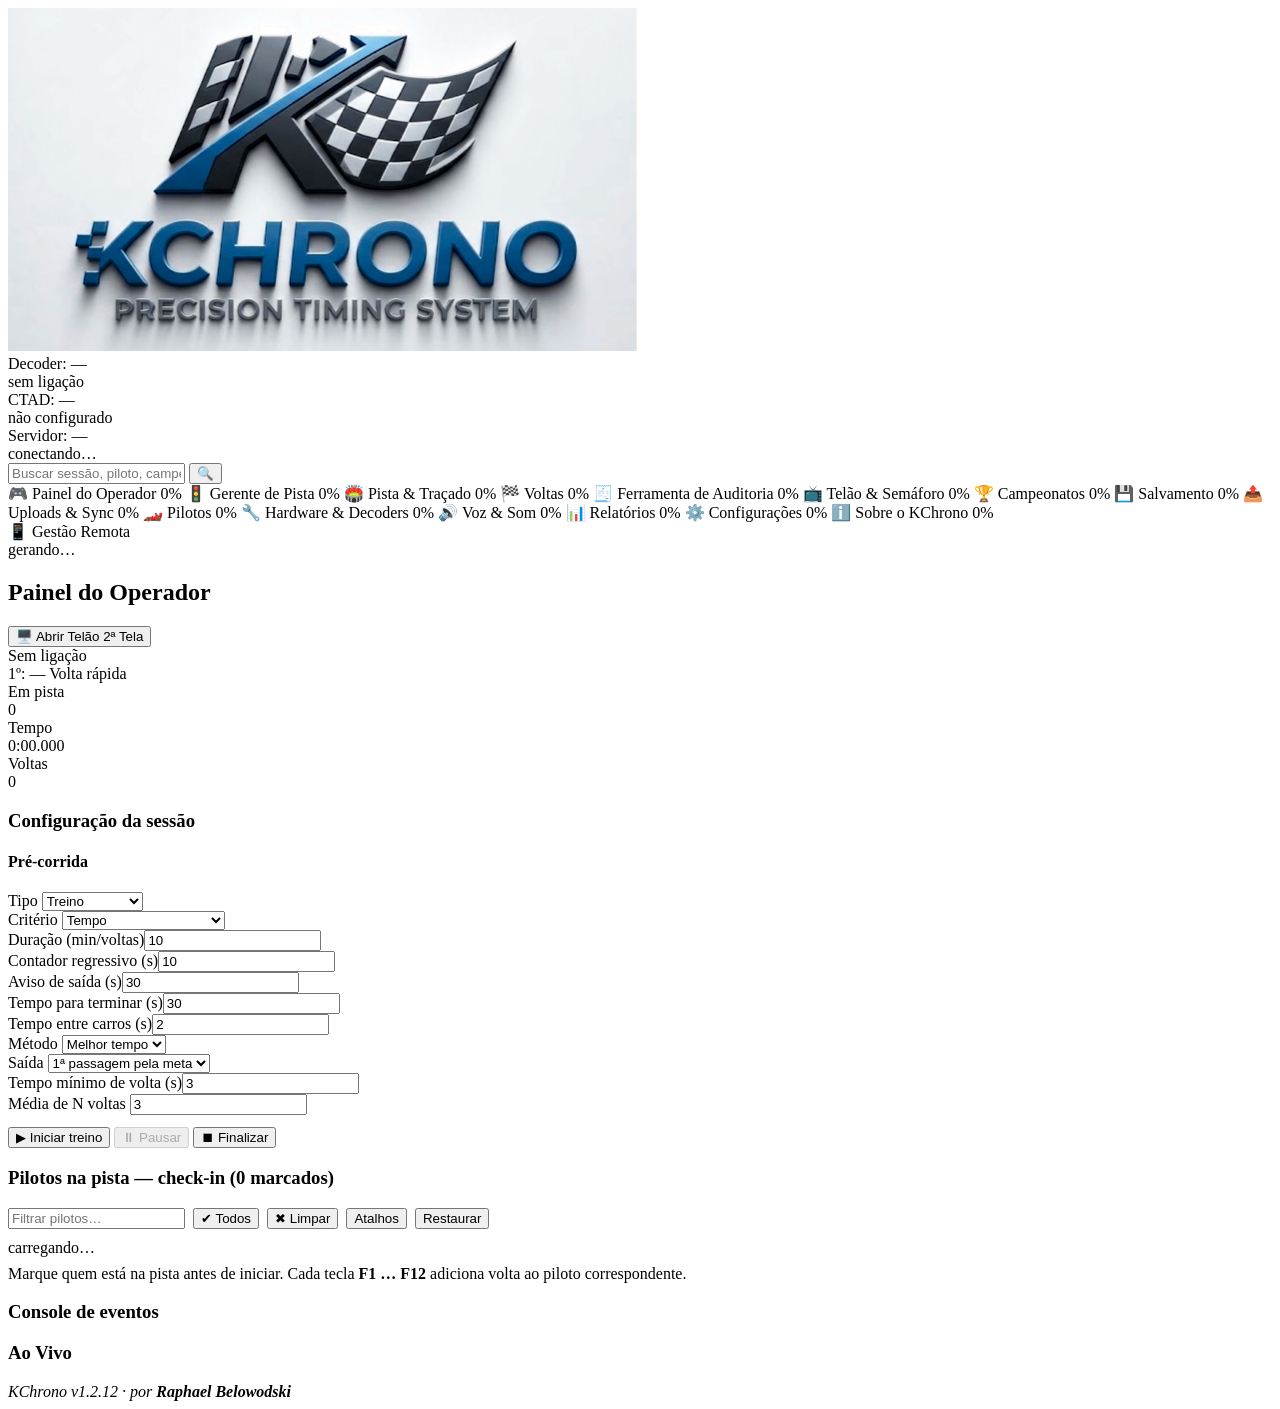
==== interface/index.html @ eb13d2f4 "v1.2.12: desativa aceleracao grafica do WebView2 (AppHang)" ====
﻿<!DOCTYPE html>
<html lang="pt-BR">
<head>
<meta charset="utf-8">
<meta name="viewport" content="width=device-width, initial-scale=1">
<title>KChrono — Precision Timing System</title>
<link rel="stylesheet" href="/static/estilo.css?v=1.2.12">
<link rel="icon" href="/imagens/KCHRONO-LOGO.png">
<script src="/static/chart.umd.min.js"></script>
</head>
<body>

<!-- SHELL PERSISTENTE: menu lateral sempre visível -->
<div class="admin-shell">
  <aside class="menu">
    <div class="side-logo"><img src="/imagens/KCHRONO-LOGO.png" alt="KChrono"></div>
    <!-- painel de conexões: estado de cada ligação do sistema -->
    <div class="side-conexoes" id="side-conexoes">
      <div class="side-conexao" id="side-decoder" title="Conexão com o decoder (hardware de cronometragem)">
        <span class="led" id="side-led"></span>
        <div class="side-conexao-txt">
          <div class="side-conexao-nome" id="side-decoder-nome">Decoder: —</div>
          <div class="side-conexao-sub" id="side-decoder-sub">sem ligação</div>
        </div>
      </div>
      <div class="side-conexao" id="side-ctad" title="Conta do CTAD (sincronização com o site de resultados)">
        <span class="led" id="side-ctad-led"></span>
        <div class="side-conexao-txt">
          <div class="side-conexao-nome" id="side-ctad-nome">CTAD: —</div>
          <div class="side-conexao-sub" id="side-ctad-sub">não configurado</div>
        </div>
      </div>
      <div class="side-conexao" id="side-servidor" title="Servidor local do KChrono que serve esta interface">
        <span class="led" id="side-servidor-led"></span>
        <div class="side-conexao-txt">
          <div class="side-conexao-nome" id="side-servidor-nome">Servidor: —</div>
          <div class="side-conexao-sub" id="side-servidor-sub">conectando…</div>
        </div>
      </div>
    </div>
    <div class="busca admin-busca">
      <input id="busca-global" type="text" placeholder="Buscar sessão, piloto, campeonato, configuração…"
             autocomplete="off"
             oninput="buscaGlobalDebounce()"
             onkeydown="if(event.key==='Enter'){event.preventDefault();buscaGlobal()}"
             onfocus="buscaGlobal()">
      <button onclick="buscaGlobal()">🔍</button>
      <div class="busca-resultados" id="busca-resultados"></div>
    </div>
    <nav id="adm-nav">
      <a class="on" data-titulo="Operador painel" onclick="mostrarOperador(this)">🎮 Painel do Operador <span class="prog-btn" data-key="Operador" onclick="event.stopPropagation(); cicloProgresso(this)">0%</span></a>
      <a data-titulo="Gerente de Pista bandeira check-in" onclick="adminSecao(this,'a-gerente')">🚦 Gerente de Pista <span class="prog-btn" data-key="Gerente" onclick="event.stopPropagation(); cicloProgresso(this)">0%</span></a>
      <a data-titulo="Pista traçado retas curvas largada grid largura comprimento" onclick="adminSecao(this,'a-pista')">🏟️ Pista &amp; Traçado <span class="prog-btn" data-key="Pista" onclick="event.stopPropagation(); cicloProgresso(this)">0%</span></a>
      <a data-titulo="Voltas histórico sessões central" onclick="adminSecao(this,'a-voltas')">🏁 Voltas <span class="prog-btn" data-key="Voltas" onclick="event.stopPropagation(); cicloProgresso(this)">0%</span></a>
      <a data-titulo="Auditoria baterias CTAD editar voltas" onclick="adminSecao(this,'a-auditoria')">🧾 Ferramenta de Auditoria <span class="prog-btn" data-key="Auditoria" onclick="event.stopPropagation(); cicloProgresso(this)">0%</span></a>
      <a data-titulo="Telão Semáforo colunas" onclick="adminSecao(this,'a-telao')">📺 Telão &amp; Semáforo <span class="prog-btn" data-key="Telao" onclick="event.stopPropagation(); cicloProgresso(this)">0%</span></a>
      <a data-titulo="Campeonatos etapas ranking" onclick="adminSecao(this,'a-camp')">🏆 Campeonatos <span class="prog-btn" data-key="Campeonatos" onclick="event.stopPropagation(); cicloProgresso(this)">0%</span></a>
      <a data-titulo="Salvamento" onclick="adminSecao(this,'a-salvar')">💾 Salvamento <span class="prog-btn" data-key="Salvamento" onclick="event.stopPropagation(); cicloProgresso(this)">0%</span></a>
      <a data-titulo="Uploads Sync CTAD" onclick="adminSecao(this,'a-upload')">📤 Uploads &amp; Sync <span class="prog-btn" data-key="Uploads" onclick="event.stopPropagation(); cicloProgresso(this)">0%</span></a>
      <a data-titulo="Pilotos fonia telefone funções transponder" onclick="adminSecao(this,'a-pilotos')">🏎️ Pilotos <span class="prog-btn" data-key="Pilotos" onclick="event.stopPropagation(); cicloProgresso(this)">0%</span></a>
      <a data-titulo="Hardware Decoders drivers" onclick="adminSecao(this,'a-hw')">🔧 Hardware &amp; Decoders <span class="prog-btn" data-key="Hardware" onclick="event.stopPropagation(); cicloProgresso(this)">0%</span></a>
      <a data-titulo="Voz Som TTS frases áudio" onclick="adminSecao(this,'a-voz')">🔊 Voz &amp; Som <span class="prog-btn" data-key="Voz" onclick="event.stopPropagation(); cicloProgresso(this)">0%</span></a>
      <a data-titulo="Relatórios CSV exportar" onclick="adminSecao(this,'a-relatorio')">📊 Relatórios <span class="prog-btn" data-key="Relatorios" onclick="event.stopPropagation(); cicloProgresso(this)">0%</span></a>
      <a data-titulo="Configurações aparência wallpaper transparência" onclick="adminSecao(this,'a-config')">⚙️ Configurações <span class="prog-btn" data-key="Configuracoes" onclick="event.stopPropagation(); cicloProgresso(this)">0%</span></a>
      <a data-titulo="Sobre créditos versão" onclick="adminSecao(this,'a-sobre')">ℹ️ Sobre o KChrono <span class="prog-btn" data-key="Sobre" onclick="event.stopPropagation(); cicloProgresso(this)">0%</span></a>
    </nav>
    <div class="side-qr" id="side-qr">
      <div class="side-qr-tit">📱 Gestão Remota</div>
      <img id="side-qr-img" alt="QR Code de Gestão Remota" style="display:none">
      <div class="side-qr-info" id="side-qr-info">gerando…</div>
    </div>
  </aside>
  <div class="corpo">

<!-- OPERADOR (painel completo — 1ª opção do menu) -->
<section id="operador" class="tela visivel">
  <div class="conteudo">
    <header class="main-header">
      <h1>Painel do Operador</h1>
      <div class="acoes-topo">
        <button class="btn-slide" id="btn-telao-2" onclick="abrirTelaoSegundaTela()" title="Abre o telão em janela separada (2ª tela)">
          🖥️ Abrir Telão 2ª Tela
        </button>
      </div>
    </header>

    <!-- barra de status + display digital -->
    <div class="barra-op">
      <div class="ligacao"><span class="led" id="led-decoder"></span><span id="txt-ligacao">Sem ligação</span></div>
      <div class="flags">
        <span class="flag primeiro" id="flag-primeiro">1º: —</span>
        <span class="flag volta-rapida" id="flag-volta-rapida">Volta rápida</span>
        <span class="mini-semaforo" id="mini-semaforo" title="Semáforo da largada">
          <span class="mluz vermelha"></span><span class="mluz vermelha"></span><span class="mluz vermelha"></span><span class="mluz vermelha"></span><span class="mluz vermelha"></span><span class="mluz verde"></span>
        </span>
      </div>
      <div class="display-digital">
        <div class="cel"><div class="rot">Em pista</div><div class="val" id="disp-empista">0</div></div>
        <div class="cel"><div class="rot">Tempo</div><div class="val" id="disp-tempo">0:00.000</div></div>
        <div class="cel"><div class="rot">Voltas</div><div class="val" id="disp-voltas">0</div></div>
      </div>
    </div>

    <!-- dashboard em duas colunas: esquerda 1/3 | direita 2/3 -->
    <div class="dashboard-horizontal">
      <div class="dashboard-esquerda">
        <!-- configuração da sessão -->
        <div class="card" id="card-config-sessao" style="margin-bottom:16px">
            <h3>Configuração da sessão</h3>
            <div class="cfg-grupo">
              <h4 class="cfg-grupo-tit">Pré-corrida</h4>
              <div class="form-sessao centro">
        <div><label>Tipo</label>
          <select id="cfg-tipo" onchange="tipoSessaoMudou()">
            <option value="treino">Treino</option>
            <option value="classificacao">Classificação</option>
            <option value="corrida">Corrida</option>
            <option value="campeonato">Campeonato</option>
          </select></div>
        <div><label>Critério</label>
          <select id="cfg-criterio" onchange="criterioMudou()">
            <option value="Tempo">Tempo</option>
            <option value="Voltas">Voltas</option>
            <option value="livre">Tempo livre (sem limite)</option>
          </select></div>
        <div><label>Duração (min/voltas)</label><input id="cfg-duracao" value="10"></div>
        <div><label>Contador regressivo (s)</label><input id="cfg-contador" value="10"></div>
        <div><label>Aviso de saída (s)</label><input id="cfg-aviso-saida" value="30"></div>
        <div><label>Tempo para terminar (s)</label><input id="cfg-terminar" value="30"></div>
        <div><label>Tempo entre carros (s)</label><input id="cfg-entre-carros" value="2"></div>
        <div><label>Método</label>
          <select id="cfg-metodo"><option>Melhor tempo</option><option>Consecutivas</option></select></div>
        <div><label>Saída</label>
          <select id="cfg-saida"><option>1ª passagem pela meta</option><option>1ª detecção</option></select></div>
        <div><label>Tempo mínimo de volta (s)</label><input id="cfg-tempo-minimo" value="3"></div>
        <div><label>Média de N voltas</label>
          <input id="cfg-media-n" value="3" title="Melhor média de N voltas consecutivas (coluna 'Média N' do telão)"></div>
      </div>
            </div>
            <div class="acoes" style="margin-top:12px">
              <button class="destaque" id="btn-acao-principal" onclick="acaoPrincipal()" data-help="Inicia a sessão conforme o tipo selecionado (treino, classificação ou prepara a largada para corrida)">▶ Iniciar treino</button>
              <button id="btn-pausa" onclick="alternarPausa()" disabled title="Pausar o cronômetro da sessão">⏸ Pausar</button>
              <button id="btn-finalizar" onclick="finalizar()" title="Finalizar a sessão">⏹ Finalizar</button>
            </div>
            <div class="sessao-resumo" id="sessao-resumo" style="display:none; margin-top:10px">
              <span id="sessao-resumo-txt" style="font-size:13px; color:var(--text-main)"></span>
            </div>
          </div>

    <!-- campeonato em andamento (só aparece com o Tipo = Campeonato) -->
    <div class="card" id="card-camp-ativo" style="margin-bottom:16px; display:none">
      <h3>🏆 Campeonato em andamento</h3>
      <div id="camp-atual" style="margin:10px 0">
        <span class="hint">nenhum campeonato em andamento</span>
      </div>
      <div class="acoes">
        <button class="destaque" id="camp-proxima" onclick="proximaEtapa()" disabled>⏭ Próxima etapa</button>
        <button class="perigo" id="camp-encerrar" onclick="encerrarCampeonato()" disabled>⏹ Encerrar campeonato</button>
      </div>
      <p class="hint">O avanço é <b>manual</b>: cada etapa só começa quando você clica em
        “Próxima etapa”. A sessão da etapa anterior é encerrada automaticamente.</p>
    </div>

    <!-- check-in e atalhos unificados -->
    <div class="card" style="margin-bottom:16px">
      <h3>Pilotos na pista — check-in (<span id="op-checkin-n">0</span> marcados)</h3>
      <div class="acoes" style="margin:10px 0; display:flex; gap:8px; flex-wrap:wrap; align-items:center;">
        <input id="op-checkin-busca" class="input-busca" placeholder="Filtrar pilotos…"
               oninput="renderCheckin()">
        <button class="btn-mini" onclick="marcarTodosCheckin(true)" data-help="Marca todos os pilotos como presentes">✔ Todos</button>
        <button class="btn-mini" onclick="marcarTodosCheckin(false)">✖ Limpar</button>
        <button class="btn-mini" onclick="abrirAssociacaoAtalhos()">Atalhos</button>
        <button class="btn-mini" onclick="resetarAssociacaoAtalhos()">Restaurar</button>
      </div>
      <div id="op-checkin" class="lista-checkin">carregando…</div>

      <p class="hint" style="margin-top:8px">Marque quem está na pista antes de iniciar. Cada tecla <b>F1 … F12</b> adiciona volta ao piloto correspondente.</p>

      <!-- console -->
      <div class="card" style="margin-top:16px">
        <h3>Console de eventos</h3>
        <div class="console-op" id="log-operador"></div>
      </div>
    </div>
  </div>

  <!-- Coluna Direita: Live Feed -->
  <div class="dashboard-direita">
    <div class="card volta-a-volta-card" id="card-ao-vivo">
        <h3>Ao Vivo</h3>
        <div id="ao-vivo-grid" class="ao-vivo-grid">
            <!-- Grid gerado pelo app.js -->
        </div>
    </div>
  </div>
</div>

    <!-- mapa da pista ativa (traçado desenhado no editor) -->
    <div class="card" id="pista-mini-card" style="margin-bottom:16px" hidden>
      <h3>Pista <span id="pista-mini-nome"
              style="font-weight:400; font-size:14px; color:var(--text-muted)"></span></h3>
      <canvas id="canvas-pista-mini"
              style="width:100%; height:210px; display:block; margin-top:8px"></canvas>
      <p class="hint" style="margin-top:6px" id="pista-mini-info"></p>
    </div>

    <!-- controles (o botão principal muda com o tipo: treino/classificação/corrida) -->
    <div class="acoes">
    </div>

  </div>
</section>

<div id="admin-conteudo" style="display:none">
      <header>
        <h1 id="admin-titulo">Gerente de Pista</h1>
        <div class="perfil"><span class="tag">SUPERUSER</span> acesso total</div>
      </header>

      <!-- ============ PISTA & TRAÇADO (editor de traçados) ============ -->
      <div class="admin-sec" id="a-pista">
        <div class="card">
          <h3>Pista ativa</h3>
          <div class="acoes">
            <select id="ed-pista" onchange="edTrocarPista()" style="max-width:240px"></select>
            <input id="ed-pista-nome" placeholder="nome da nova pista" style="max-width:180px">
            <button class="btn-mini" onclick="edNovaPista()">➕ Nova pista</button>
            <button class="btn-mini" onclick="edAtivarPista()">⭐ Tornar ativa</button>
            <span id="ed-ativa-info" class="hint"></span>
          </div>
        </div>

        <div class="card">
          <h3>Editor de traçado</h3>
          <div class="acoes" style="margin-bottom:8px; flex-wrap:wrap">
            <button class="btn-mini" id="ed-btn-ponto" onclick="edFerramenta('ponto')">➕ Reta (clique p/ adicionar)</button>
            <button class="btn-mini" id="ed-btn-curva" onclick="edFerramenta('curva')">🌀 Curva no canto (auto)</button>
            <button class="btn-mini" id="ed-btn-mover" onclick="edFerramenta('mover')">✋ Mover / apagar vértice</button>
            <span class="rot" style="margin-left:8px">encaixe</span>
            <select id="ed-snap" style="width:96px">
              <option value="0">livre</option>
              <option value="45" selected>45°</option>
              <option value="90">90°</option>
            </select>
            <select id="ed-molde" onchange="edMolde(this.value)">
              <option value="">moldes…</option>
              <option value="oval">oval</option>
              <option value="retangulo">retângulo</option>
              <option value="c">letra C</option>
              <option value="oito">letra oito</option>
              <option value="gride">gride de blocos</option>
            </select>
            <button class="btn-mini" onclick="edFechar()">🔁 Fechar/Abrir pista</button>
            <button class="btn-mini" onclick="edDesfazer()">↩ Desfazer</button>
            <button class="btn-mini" onclick="edLimpar()">🗑 Limpar</button>
          </div>

          <div class="acoes" style="margin-bottom:8px; flex-wrap:wrap">
            <label class="rot">vértice <b id="ed-sel-info">nenhum</b></label>
            <label class="rot">raio da curva (m)
              <input type="range" id="ed-raio" min="0" max="250" step="1" value="0"
                     style="width:130px; vertical-align:middle" oninput="edRaio(this.value)">
            </label>
            <span id="ed-angulo-info" class="hint"></span>
            <button class="btn-mini" onclick="edCurvaAuto()">✨ Curva automática (sistema escolhe o raio)</button>
            <button class="btn-mini" onclick="edLargada()">📍 Marcar largada no vértice</button>
            <button class="btn-mini" onclick="edGrid()">🏁 Marcar grid no vértice</button>
            <label class="rot">colunas
              <input type="number" id="ed-grid-col" value="2" min="1" max="4" style="width:54px"
                     onchange="edGridOpcoes()"></label>
            <label class="rot">vagas
              <input type="number" id="ed-grid-vagas" value="10" min="2" max="60" style="width:60px"
                     onchange="edGridOpcoes()"></label>
          </div>

          <canvas id="ed-canvas"
                  style="width:100%; height:calc(100vh - 300px); min-height:460px; display:block;
                         background:#0d1424; border:1px solid var(--border, #1a2438);
                         border-radius:8px; cursor:crosshair; touch-action:none"></canvas>

          <p class="hint" style="margin-top:10px">
            <b>Como usar:</b> clique no canvas para criar as retas (ângulo encaixa em 45°/90°;
            <i>livre</i> desliga o encaixe). Selecione um vértice e clique em
            <b>✨ Curva automática</b> — o sistema mede o ângulo do canto (45°, 90° ou o que for)
            e escolhe sozinho o melhor raio tangente às duas retas; a régua <i>raio</i> ajusta
            depois. A <b>largada</b> é o ponto 0 da volta (ancora do perfil de largura).
          </p>
        </div>

        <div class="grid g2">
          <div class="card">
            <h3>Medidas &amp; estatísticas</h3>
            <div class="form-sessao">
              <div><label>Comprimento total da pista (m) — para velocidade média</label>
                <input id="ed-comprimento" type="number" min="10" step="1" value="120"></div>
            </div>
            <div class="acoes" style="margin-top:10px">
              <label class="rot">largura base (m)
                <input id="ed-larg-base" type="number" min="0.2" step="0.05" value="1" style="width:76px"
                       oninput="edMedidas()"></label>
              <label class="rot">largura início (m)
                <input id="ed-larg-ini" type="number" min="0.2" step="0.05" value="1" style="width:76px"
                       oninput="edMedidas()"></label>
              <label class="rot">largura fim (m)
                <input id="ed-larg-fim" type="number" min="0.2" step="0.05" value="0.8" style="width:76px"
                       oninput="edMedidas()"></label>
            </div>
            <p class="hint">Largura variável ancorada na largada: início (na linha) → base
              (meio da volta) → fim (chegando na largada). Ex.: 1 m → 1 m → 0,8 m.</p>
          </div>
          <div class="card">
            <h3>Onde exibir este traçado</h3>
            <div class="acoes">
              <label><input type="checkbox" id="ed-ex-telao" checked> 📺 Telão</label>
              <label><input type="checkbox" id="ed-ex-operador" checked> 🎮 Painel do Operador</label>
              <label><input type="checkbox" id="ed-ex-gerente" checked> 📱 Gerente (celular)</label>
              <label><input type="checkbox" id="ed-ex-simulador" checked> 🧪 Simulador</label>
            </div>
            <p class="hint">Telão/Operador/Gerente ligam e desligam a exibição normal;
              <b>Simulador</b> decide se o traçado aparece no telão quando a sessão é de
              teste (replay de corrida do CTAD).</p>
            <div class="acoes" style="margin-top:12px">
              <button class="btn-slide" onclick="edSalvar()">💾 Salvar traçado</button>
              <span id="ed-msg" class="hint"></span>
            </div>
          </div>
        </div>
      </div>

      <!-- ============ GERENTE DE PISTA ============ -->
      <div class="admin-sec" id="a-gerente">
        <div class="grid g2">
          <div class="card">
            <h3>Bandeira / estado da pista</h3>
            <p class="hint">Estado atual: <b id="ger-estado">pista aberta (verde)</b></p>
            <div class="acoes">
              <button class="bd verde" onclick="definirBandeira('verde')">🟢 Verde</button>
              <button class="bd amarela" onclick="definirBandeira('amarela')">🟡 Amarela</button>
              <button class="bd vermelha" onclick="definirBandeira('vermelha')">🔴 Vermelha</button>
              <button class="bd fechada" onclick="definirBandeira('fechada')">⛔ Pista fechada</button>
            </div>
            <div class="frase-input" style="margin-top:12px">
              <span class="rot">Motivo</span>
              <input id="ger-motivo" placeholder="ex.: acidente na curva 3">
            </div>
          </div>
          <div class="card">
            <h3>Anúncio por voz</h3>
            <div class="form-sessao">
              <div><label>Texto do anúncio</label>
                <input id="ger-anuncio" placeholder="ex.: Bateria 3 na pista em 2 minutos"></div>
            </div>
            <div class="acoes" style="margin-top:12px">
              <button class="btn-slide" onclick="anunciarGerente()">📢 Anunciar</button>
              <button class="btn-slide" onclick="anunciarPosicoes()">🏁 Anunciar posições</button>
            </div>
          </div>
        </div>

        <p class="hint" style="margin:0 0 12px">O check-in dos pilotos agora fica no
          <b>Painel do Operador</b> (logo abaixo da Configuração da Sessão).</p>

        <div class="admin-secao-tit">Volta manual (correção)</div>
        <div class="card">
          <div class="form-sessao">
            <div><label>Piloto</label><select id="ger-volta-piloto"></select></div>
            <div><label>Tempo da volta (s)</label><input id="ger-volta-tempo" placeholder="ex.: 9.123"></div>
            <button class="btn-slide" onclick="adicionarVoltaManual()">➕ Adicionar volta</button>
          </div>
        </div>

        <div class="admin-secao-tit">QR Code de acesso (sem senha)</div>
        <div class="card">
          <div class="grid g2">
            <div style="display:flex; align-items:center; justify-content:center; background:#fff; border-radius:12px; padding:12px; min-height:220px">
              <img id="adm-qr-img" alt="QR Code de acesso" style="width:200px; height:200px; display:none">
              <span class="hint" id="adm-qr-vazio">clique em “Gerar QR”</span>
            </div>
            <div>
              <p class="hint">Aponte a câmera do celular para entrar no painel do gerente
                <b>sem digitar senha</b>. A cada abertura do aplicativo um novo
                <b>QR de Gestão Remota</b> é gerado no rodapé do menu lateral
                (válido até fechar) — ele é o mesmo código exibido aqui. O botão
                <b>“Gerar QR”</b> abaixo cria outro manualmente quando precisar.</p>
              <div class="form-sessao" style="margin-top:12px">
                <div><label>Válido por (dias)</label>
                  <input id="adm-qr-dias" type="number" min="1" max="365" value="30" style="width:90px"></div>
              </div>
              <div class="acoes" style="margin-top:12px">
                <button class="destaque" onclick="adminGerarQR()">🔄 Gerar QR</button>
                <button onclick="adminCopiarQR()">📋 Copiar endereço</button>
                <button class="perigo" onclick="adminRevogarQR()">⛔ Revogar</button>
              </div>
              <p class="hint" style="margin-top:10px">Endereço</p>
              <div class="code" id="adm-qr-url" style="word-break:break-all">—</div>
              <p class="hint" id="adm-qr-info" style="margin-top:8px">—</p>
              <p class="hint" id="adm-qr-erro" style="color:var(--accent-red)"></p>
            </div>
          </div>
        </div>
      </div>

      <!-- ============ RELATÓRIOS ============ -->
      <div class="admin-sec" id="a-relatorio">
        <div class="grid g4">
          <div class="card"><h3>Sessões</h3><div class="big" id="rel-sessoes">0</div><div class="sub">registradas</div></div>
          <div class="card"><h3>Pilotos</h3><div class="big" id="rel-pilotos">0</div><div class="sub">cadastrados</div></div>
          <div class="card"><h3>Voltas</h3><div class="big" id="rel-voltas">0</div><div class="sub">no histórico</div></div>
          <div class="card"><h3>Campeonatos</h3><div class="big" id="rel-camps">0</div><div class="sub">criados</div></div>
        </div>

        <div class="admin-secao-tit">Gerar relatórios</div>
        <div class="grid g2">
          <div class="card">
            <h3>Sessões</h3>
            <div class="form-sessao">
              <div><label>Tipo</label>
                <select id="rel-filtro-tipo">
                  <option value="">todos</option>
                  <option value="treino">Treino</option>
                  <option value="classificacao">Classificação</option>
                  <option value="corrida">Corrida</option>
                  <option value="campeonato">Campeonato</option>
                </select></div>
              <div><label>De (data)</label><input id="rel-de" type="date"></div>
              <div><label>Até (data)</label><input id="rel-ate" type="date"></div>
            </div>
            <div class="acoes" style="margin-top:12px">
              <button class="btn-slide" onclick="carregarRelatorioSessoes()">📊 Gerar</button>
              <button class="btn-slide" onclick="baixarRelatorio('sessoes')">⬇ CSV sessões</button>
            </div>
          </div>
          <div class="card">
            <h3>Pilotos</h3>
            <p class="hint">Voltas, sessões disputadas e melhor volta de cada piloto.</p>
            <div class="acoes" style="margin-top:12px">
              <button class="btn-slide" onclick="carregarRelatorioPilotos()">📊 Gerar</button>
              <button class="btn-slide" onclick="baixarRelatorio('pilotos')">⬇ CSV pilotos</button>
            </div>
          </div>
        </div>

        <div class="admin-secao-tit">Resultado</div>
        <div class="card"><div class="tabela-wrap"><table class="admin-tabela" id="rel-tabela">
          <tr><td style="color:var(--text-muted)">clique em "Gerar" acima</td></tr>
        </table></div></div>
      </div>

      <!-- ============ VOLTAS (Central de Voltas / histórico) ============ -->
      <div class="admin-sec" id="a-voltas">
        <div class="admin-secao-tit">Central de Voltas</div>
        <p class="hint" style="margin-bottom:12px">Histórico completo · <b id="total-sessoes">0</b> sessões com voltas.</p>
        <div class="grid-historico">
          <div class="card">
            <h3>Sessões</h3>
            <input id="busca-sessao" class="input-busca" placeholder="Filtrar por tipo/data…"
                   oninput="filtrarSessoes()">
            <div id="lista-sessoes" class="lista-sessoes"></div>
          </div>
          <div class="card">
            <div class="detalhe-topo">
              <h3 id="detalhe-titulo">Selecione uma sessão</h3>
              <div id="acoes-sessao" style="display:none; gap:8px; flex-wrap:wrap">
                <button class="btn-slide" onclick="enviarSessaoCTAD()">📤 Enviar ao CTAD</button>
              </div>
            </div>
            <div class="tabela-wrap"><table class="tabela-voltas" id="tabela-historico"></table></div>
            <p class="hint" id="detalhe-legenda">Clique numa sessão à esquerda para ver todas as voltas,
              com a <b style="color:var(--accent-gold)">melhor da sessão</b> em destaque e o gap de cada
              volta em relação ao líder.</p>
          </div>
        </div>
      </div>

      <!-- ============ FERRAMENTA DE AUDITORIA ============ -->
      <div class="admin-sec" id="a-auditoria">
        <div class="admin-secao-tit">Ferramenta de Auditoria</div>
        <p class="hint" style="margin-bottom:12px">Editar baterias enviadas ao CTAD (Firebase <code>baterias/{chave}</code>). Elimine voltas inválidas, reorganize a ordem.</p>
        <div class="grid-historico">
          <div class="card">
            <h3>Baterias no CTAD</h3>
            <input id="busca-auditoria" class="input-busca" placeholder="Filtrar por sessão/chave..." oninput="filtrarAuditoria()">
            <div class="acoes" style="margin:10px 0"><button class="btn-slide" onclick="carregarAuditoria()">🔄 Atualizar</button></div>
            <div id="lista-auditoria" class="lista-sessoes"></div>
          </div>
          <div class="card">
            <div class="detalhe-topo">
              <h3 id="auditoria-titulo">Selecione uma bateria</h3>
              <div id="acoes-auditoria" style="display:none; gap:8px; flex-wrap:wrap">
                <button class="btn-slide" onclick="salvarAuditoria()">💾 Salvar no CTAD</button>
              </div>
            </div>
            <div id="auditoria-conteudo"></div>
            <p class="hint" style="margin-top:8px">Para "reorganizar a ordem", você pode mover as linhas para cima/baixo. Para "eliminar uma volta", remova a linha da volta. Ao salvar, voltasTotais, melhorVolta, média e desvio são recalculados.</p>
          </div>
        </div>
      </div>

      <!-- ============ SALVAMENTO ============ -->
      <div class="admin-sec" id="a-salvar">
        <div class="admin-secao-tit">Formato do nome de salvamento</div>
        <div class="card">
          <div class="code" id="tpl-nome">{campeonato}_{etapa}_{tipo}_{data}_{hora}</div>
          <div class="form-sessao" style="margin-top:14px">
            <div><label>Template</label><input id="tpl-input" value="{campeonato}_{etapa}_{tipo}_{data}_{hora}" oninput="previewNome()"></div>
            <div><label>Campeonato</label><input id="tpl-camp" value="KR2026" oninput="previewNome()"></div>
            <div><label>Etapa</label><input id="tpl-etapa" value="etapa3" oninput="previewNome()"></div>
            <div><label>Tipo</label><input id="tpl-tipo" value="corrida" oninput="previewNome()"></div>
          </div>
          <p class="hint">Pré-visualização: <b id="tpl-preview" style="color:var(--accent-gold)"></b></p>
          <p class="hint">Variáveis: {campeonato} {etapa} {tipo} {pista} {categoria} {data} {hora}</p>
        </div>
        <div class="admin-secao-tit">Quando salvar</div>
        <div class="grid g2">
          <div class="card">
            <h3>Política de salvamento</h3>
            <div class="switch"><span class="ck on">✓</span> <b>Automático</b> quando a corrida corre do início ao fim sem interrupções</div>
            <div class="switch"><span class="ck on">✓</span> <b>Perguntar</b> quando houver interrupção (pausa, reinício, volta editada) — sugerindo o nome no formato acima</div>
            <div class="switch"><span class="ck">·</span> Somente manual</div>
            <p class="hint">Interrupções marcam a sessão como "interrompida" e prevalecem sobre o automático.</p>
          </div>
          <div class="card">
            <h3>Após salvar</h3>
            <div class="switch"><span class="ck on">✓</span> Enviar ao CTAD automaticamente (Fase 3)</div>
            <div class="switch"><span class="ck on">✓</span> Registrar na trilha de auditoria (ação, usuário, hora)</div>
            <div class="switch"><span class="ck">·</span> Manter cópia local do arquivo</div>
          </div>
        </div>
      </div>

      <!-- ============ UPLOADS ============ -->
      <div class="admin-sec" id="a-upload">
        <div class="grid g4">
          <div class="card"><h3>Fila local</h3><div class="big" id="up-fila">0</div><div class="sub">itens aguardando envio</div></div>
          <div class="card"><h3>Enviados hoje</h3><div class="big" id="up-enviados">0</div><div class="sub">sincronizados com o CTAD</div></div>
          <div class="card"><h3>Dedup por hash</h3><div class="big" style="color:var(--accent-green)">Ativo</div><div class="sub">SHA-256 — mesmo arquivo não duplica</div></div>
          <div class="card"><h3>Reenvio</h3><div class="big" id="up-falhas">0</div><div class="sub">falhas aguardando retry</div></div>
        </div>
        <div class="admin-secao-tit">Conta do CTAD</div>
        <div class="card">
          <div class="form-sessao">
            <div><label>E-mail (conta do site)</label><input id="sync-email" type="email" placeholder="email@exemplo.com"></div>
            <div><label>Senha</label><input id="sync-senha" type="password" placeholder="senha do CTAD"></div>
            <div><label>ID da pista</label><input id="sync-pista" placeholder="krathus"></div>
            <button class="btn-slide" onclick="configurarSync()">🔐 Conectar e testar</button>
          </div>
          <p class="hint">Status: <b id="sync-status-text" style="color:var(--text-muted)">não configurado</b>
            · nível: <b id="sync-nivel">—</b></p>
          <div class="acoes">
            <button class="destaque" onclick="enviarSessao()">📤 Enviar sessão atual</button>
            <button onclick="processarFila()">🔄 Processar fila</button>
            <button class="perigo" onclick="limparFila()">🗑 Limpar fila local</button>
          </div>
          <p class="hint">A sessão é convertida no mesmo formato do upload do site
            (<code>baterias/{chave}</code> + resumo público). Fila offline: se a internet cair,
            os envios acumulam e saem sozinhos quando voltar.</p>
        </div>

        <div class="admin-secao-tit">Regras de upload</div>
        <div class="card">
          <div class="switch"><span class="ck on">✓</span> Enviar automaticamente após salvar a sessão</div>
          <div class="switch"><span class="ck on">✓</span> Modo offline: acumular na fila e enviar quando voltar a conexão</div>
          <div class="switch"><span class="ck">·</span> Comprimir arquivo antes do envio</div>
          <p class="hint">Controle fino da fila, reprocessamento e log por upload — Fase 3.</p>
        </div>
      </div>

      <!-- ============ VOZ & SOM ============ -->
      <div class="admin-sec" id="a-voz">
        <div class="grid g2">
          <div class="card">
            <h3>Locutor (TTS)</h3>
            <div class="form-sessao">
              <div><label>Voz instalada</label>
                <select id="som-voz" onchange="testarVoz()"></select></div>
            </div>
            <p class="hint" id="som-voz-dica" style="margin-top:8px"></p>
            <div style="display:flex; gap:8px; flex-wrap:wrap; margin-top:10px">
              <button class="btn-slide" id="som-baixar-voz" onclick="baixarVozNeural()">⬇ Baixar voz neural</button>
              <button class="btn-slide" onclick="atualizarVozes()">🔄 Atualizar lista</button>
            </div>
            <p class="hint" id="som-voz-status" style="margin-top:6px"></p>
            <div class="frase-input">
              <span class="rot">Volume</span>
              <input type="range" id="som-volume" min="0" max="100" value="80"
                     oninput="rotuloVolume()">
              <span id="som-volume-txt" class="rot" style="min-width:44px">80%</span>
            </div>
            <div class="frase-input">
              <span class="rot">Velocidade</span>
              <input type="range" id="som-velocidade" min="80" max="320" value="180"
                     oninput="rotuloVelocidade()">
              <span id="som-velocidade-txt" class="rot" style="min-width:66px">180 ppm</span>
            </div>
            <div style="display:flex; gap:8px; flex-wrap:wrap; margin-top:12px">
              <button class="btn-slide" onclick="testarVoz()">🔊 Testar voz</button>
              <button class="btn-slide" onclick="salvarSom()">💾 Salvar preferências</button>
            </div>
            <p class="hint">Locutor <b>neural offline</b> (Piper) quando há um modelo instalado —
              roda no próprio computador, sem internet, com entonação natural. Como reserva, o
              <b>SAPI do Windows</b> (offline), incluindo as vozes <b>OneCore</b> — <i>Maria</i>
              (feminina) e <i>Daniel</b> (masculina) em pt-BR. Sem voz disponível, o sistema usa
              bipes e registra as falas no log. O <b>pyttsx3</b> é reserva de último caso.</p>
          </div>
          <div class="card">
            <h3>Como vai sair</h3>
            <div id="som-preview" class="som-preview">Clique em <b>▶ Ouvir</b> numa frase para
              escutá-la exatamente como será falada na corrida.</div>
            <h3 style="margin-top:16px">Semáforo & largada</h3>
            <div class="frase-input">
              <label class="chk-linha" title="bipe a cada luz vermelha acesa na contagem">
                <input type="checkbox" id="bip-luz" checked> Bipe a cada luz acesa</label>
              <button class="btn-mini" onclick="testarBipLuz()" title="Ouvir bipe da luz">▶ Ouvir</button>
            </div>
            <div class="frase-input">
              <label class="chk-linha" title="bipe longo quando acende o verde">
                <input type="checkbox" id="bip-vai" checked> Bipe longo no verde (largada)</label>
              <button class="btn-mini" onclick="testarBipVai()" title="Ouvir bipe do verde">▶ Ouvir</button>
            </div>
            <p class="hint">Os bipes são gerados no servidor — tocam no operador e no telão ao mesmo tempo.</p>
          </div>
        </div>
        <div class="admin-secao-tit">Frases faladas — edite, ouça (▶) ou troque por um áudio (📁)</div>
        <div class="card" id="som-frases"></div>

        <div class="admin-secao-tit">Anúncios de posições por tipo de sessão</div>
        <div class="card">
          <div class="frase-input">
            <span class="rot" style="min-width:120px">Treino</span>
            <span class="hint">⛔ Nunca anuncia posições — regra fixa, sem checkbox.</span>
          </div>
          <div class="frase-input">
            <span class="rot" style="min-width:120px">Classificação</span>
            <label class="chk-linha"><input type="checkbox" id="som-pos-class-durante" checked>
              Durante</label>
            <label class="chk-linha"><input type="checkbox" id="som-pos-class-depois">
              Depois (ao final)</label>
          </div>
          <div class="frase-input">
            <span class="rot" style="min-width:120px">Corrida</span>
            <label class="chk-linha"><input type="checkbox" id="som-pos-corrida-depois">
              Depois (ao final)</label>
          </div>
          <p class="hint">"Durante" vale para a leitura por intervalo e a cada N voltas.
            "Depois" libera a fala de grid/resultados quando a sessão termina (padrão: desligado).</p>
        </div>

        <div class="admin-secao-tit">Anúncios automáticos e estendidos</div>
        <div class="grid g2">
          <div class="card">
            <div class="form-sessao">
              <div><label>Ler posições a cada (segundos) — 0 desliga</label>
                <input id="som-intervalo" type="number" min="0" step="5" value="0"></div>
              <div><label>Ler posições a cada N voltas do líder — 0 desliga</label>
                <input id="som-a-cada-voltas" type="number" min="0" step="1" value="0"></div>
              <div><label>Quantos pilotos ler</label>
                <input id="som-topo" type="number" min="1" max="20" value="3"></div>
              <div><label>Ler classificação a cada (min) — 0 desliga</label>
                <input id="som-class-cada-min" type="number" min="0" step="1" value="0"></div>
              <div><label>Ler estimativa a cada (voltas) — 0 desliga</label>
                <input id="som-est-cada-voltas" type="number" min="0" step="1" value="0"></div>
              <div><label>Falar tempo restante a cada (s) — 0 desliga</label>
                <input id="som-tempo-restante-seg" type="number" min="0" step="5" value="30"></div>
              <div><label>Repetir anúncio a cada (s)</label>
                <input id="som-tempo-restante-repetir" type="number" min="0" step="5" value="30"></div>
              <div><label>Posições a ler na troca de líder</label>
                <input id="som-pos-troca-lider" type="number" min="0" max="20" value="3"></div>
              <div><label>Começar leitura na volta nº</label>
                <input id="som-comecar-volta" type="number" min="1" value="1"></div>
              <div><label>Casas decimais no tempo de volta</label>
                <input id="som-casas-decimais" type="number" min="0" max="3" value="3"></div>
              <div><label>Ignorar tempos maiores que (s) — 0 desliga</label>
                <input id="som-ignorar-maiores" type="number" min="0" value="0"></div>
            </div>
            <div class="frase-input">
              <label class="chk-linha"><input type="checkbox" id="som-anunciar-volta">
                Falar cada volta (nome + tempo)</label>
            </div>
            <div class="frase-input">
              <label class="chk-linha"><input type="checkbox" id="som-anunciar-rec-pessoal" checked>
                Anunciar quando o piloto bate o próprio recorde</label>
            </div>
            <div class="frase-input">
              <label class="chk-linha"><input type="checkbox" id="som-anunciar-rec-pista" checked>
                Anunciar quando bate o recorde da pista</label>
            </div>
            <div class="frase-input">
              <label class="chk-linha"><input type="checkbox" id="som-passagem" checked>
                Bip de passagem (cada piloto)</label>
              <button class="btn-mini" onclick="testarSomPassagem()" title="Ouvir bip de passagem">▶ Ouvir</button>
            </div>
            <div class="frase-input">
              <label class="chk-linha"><input type="checkbox" id="som-lider" checked>
                Bip especial do líder (alto-baixo-alto)</label>
              <button class="btn-mini" onclick="testarSomLider()" title="Ouvir bip do líder">▶ Ouvir</button>
            </div>
            <div class="frase-input">
              <label class="chk-linha"><input type="checkbox" id="som-menor-volta" checked>
                Bip da menor volta / recorde (7 bipes)</label>
              <button class="btn-mini" onclick="testarMenorVolta()" title="Ouvir bip da menor volta">▶ Ouvir</button>
            </div>
            <div class="frase-input">
              <label class="chk-linha"><input type="checkbox" id="som-chamar-pilotos" style="display:none">
                </label>
              <label>Chamar pilotos por</label>
              <select id="som-chamar-pilotos">
                <option value="nome">Nome</option>
                <option value="numero">Número</option>
                <option value="dorsal">Número de peito</option>
              </select>
            </div>
            <div class="frase-input">
              <label class="chk-linha"><input type="checkbox" id="som-alarme-fim" checked>
                Alarme de fim de corrida</label></div>
            <div class="frase-input">
              <label class="chk-linha"><input type="checkbox" id="som-falar-tempo-restante" checked>
                Falar o tempo restante</label></div>
            <div class="frase-input">
              <label class="chk-linha"><input type="checkbox" id="som-ler-tempos-treino">
                Ler os tempos do treino</label></div>
            <div class="frase-input">
              <label class="chk-linha"><input type="checkbox" id="som-ler-estimativa-mudanca" checked>
                Ler a estimativa quando o valor mudar</label></div>
            <div class="frase-input">
              <label class="chk-linha"><input type="checkbox" id="som-ler-recorde-baterias" checked>
                Ler o recorde de melhor volta em todas as baterias/finais</label></div>
            <div class="frase-input">
              <label class="chk-linha"><input type="checkbox" id="som-ler-todas-voltas-livre">
                Ler todas as voltas no treino livre</label></div>
            <div class="frase-input">
              <label class="chk-linha"><input type="checkbox" id="som-ler-class-durante-corrida" checked>
                Leitura da classificação durante a corrida</label></div>
            <div class="frase-input">
              <label class="chk-linha"><input type="checkbox" id="som-omitir-minutos-ritmo">
                Omitir os minutos na leitura do ritmo</label></div>
            <div style="display:flex; gap:8px; margin-top:12px; flex-wrap:wrap">
              <button class="btn-slide" onclick="salvarSom()">💾 Salvar preferências</button>
              <button class="btn-slide" onclick="anunciarPosicoes()">📢 Anunciar posições agora</button>
            </div>
          </div>

          <div class="card">
            <h3>Como funciona</h3>
            <p class="hint">A <b>leitura de posições</b> repete a classificação no intervalo escolhido
              (ex.: a cada 60 s) e/ou <b>a cada N voltas do líder</b> (ex.: a cada 10 voltas), do 1º até
              o N-ésimo colocado. Os <b>recordes</b> são anunciados no instante em que acontecem
              (o da pista tem prioridade sobre o pessoal). O nome falado usa a <b>fonia</b> cadastrada
              em <b>Admin → 🏎️ Pilotos</b>.</p>
            <p class="hint">Exemplos de como sai: <b>“Posições: 1º Krathus, 2º Ana.”</b> ·
              <b>“Novo recorde da pista! Ana, 8,95 segundos!”</b></p>
            <h3 style="margin-top:10px">Áudio em vez de frase</h3>
            <p class="hint">Em cada frase acima, use <b>📁 Áudio</b> para enviar um arquivo
              (WAV/MP3). Quando existir, ele toca <b>no lugar</b> da voz sintetizada — ótimo para
              vinhetas, patrocinadores ou gravações próprias. Use <b>🗑</b> para voltar à voz.</p>
          </div>
        </div>
      </div>

      <!-- ============ TELÃO ============ -->
      <div class="admin-sec" id="a-telao">
        <div class="admin-secao-tit">Exibição do telão</div>
        <div class="card">
          <p class="hint">O telão abre em tela cheia numa janela própria — ótimo para o monitor/TV
            da pista. O semáforo e a contagem ficam sincronizados com a sessão.</p>
          <div class="acoes">
            <button class="destaque" onclick="abrirTelao()">📺 Abrir telão</button>
          </div>
        </div>
        <div class="card">
          <h3>Telão / segunda tela</h3>
          <p class="hint">Onde o botão 🖥️ abre o telão (em janela própria do app). O estado é
            salvo: na próxima abertura o telão volta como estava.</p>
          <div class="frase-input" style="margin-top:12px">
            <span class="rot">Abrir na tela</span>
            <select id="cfg-telao" onchange="salvarTelaoTela()">
              <option value="0">carregando…</option>
            </select>
          </div>
          <div class="switch" style="margin-top:14px" onclick="alternarPreferenciaTelao('autostart')">
            <span class="ck" id="cfg-telao-autostart-ck">·</span>
            <span><b>Abrir o telão ao iniciar o app</b> — na tela escolhida acima (só quando
              existe um segundo monitor conectado)</span>
          </div>
          <div class="switch" style="margin-top:8px" onclick="alternarPreferenciaTelao('fullscreen')">
            <span class="ck on" id="cfg-telao-fullscreen-ck">✓</span>
            <span><b>Tela cheia</b> — sem barra de título (kiosk); desligue para janela maximizada</span>
          </div>
        </div>
        <div class="grid g2">
          <div class="card">
            <h3>Colunas do feedback (selecionáveis)</h3>
            <div id="telao-colunas" style="columns:2; font-size:13px">
              <div class="switch"><span class="ck on">✓</span> Posição</div>
            </div>
            <div class="acoes" style="margin-top:10px">
              <button onclick="telaoColunasTodas(true)">Marcar todas</button>
              <button onclick="telaoColunasTodas(false)">Limpar</button>
            </div>
            <p class="hint">Clique para ligar/desligar cada coluna do telão. A escolha
              vale para o telão desta máquina e é aplicada na hora.</p>
          </div>
          <div class="card">
            <h3>Semáforo da largada</h3>
            <div class="form-sessao">
              <div><label>Luzes</label><input value="5 luzes (F1)"></div>
              <div><label>Tempo entre luzes</label><input value="aleatório 0,6–1,2s"></div>
              <div><label>Contagem regressiva</label><input value="5 · 4 · 3 · 2 · 1 · VAI!"></div>
              <div><label>Frase antes da largada</label><input id="som-frase-telao" value='Atenção pilotos, preparem-se para a largada!'></div>
            </div>
            <h3 style="margin-top:16px">Exibição</h3>
            <div class="switch"><span class="ck on">✓</span> Resolução até 4K (tela cheia)</div>
            <div class="switch"><span class="ck on">✓</span> Pódio top 3 durante a corrida</div>
            <div class="switch"><span class="ck">·</span> Rotação automática de perfis (30s)</div>
            <p class="hint">Luzes e contagem usam o mesmo relógio — sincronizados por construção.</p>
          </div>
        </div>
      </div>

      <!-- ============ HARDWARE ============ -->
      <div class="admin-sec" id="a-hw">
        <div class="card" style="margin-bottom:16px">
          <h3>Decoder <span class="pill ok" id="hw-status-pill">—</span></h3>
            <div class="form-sessao">
              <div><label>Tipo de decoder</label>
                <select id="hw-tipo" onchange="hwTrocarTipo()">
                  <option value="p3">MyLaps / AMB P3 (TCP)</option>
                  <option value="easylap">EASYLAP-USB (serial Robitronic)</option>
                  <option value="lapwiz">SKYRC LapWiz (Bluetooth BLE)</option>
                  <option value="simulador">Simulador de corridas (CTAD) — testes</option>
                </select></div>
              <div><label id="hw-alvo-label">IP do decoder</label>
                <input id="hw-alvo" value="192.168.0.50"></div>
              <div id="hw-porta-wrap"><label>Porta TCP</label><input id="hw-porta" value="5403"></div>
              <div id="hw-sim-wrap" style="display:none"><label>Corrida do CTAD (reproduz ao vivo como se fosse agora)</label>
                <div style="display:flex; gap:6px">
                  <select id="hw-sessao" style="flex:1; min-width:0">
                    <option value="">— carregue as sessões —</option>
                  </select>
                  <select id="hw-velocidade" title="Velocidade da reprodução" style="width:64px">
                    <option value="0.5">0,5x</option>
                    <option value="1">1x</option>
                    <option value="2">2x</option>
                    <option value="5">5x</option>
                    <option value="10">10x</option>
                  </select>
                  <button class="btn-slide" onclick="carregarSessoesCTAD()" title="Buscar corridas realizadas no CTAD">🔄</button>
                </div>
                <label style="margin-top:6px">Sistema de telemetria (de onde "vem" a simulação)</label>
                <select id="hw-sistema" title="Assinatura do sistema simulado">
                  <option value="p3">MyLaps / AMB P3</option>
                  <option value="easylap">EASYLAP-USB</option>
                  <option value="lapwiz">SKYRC LapWiz</option>
                </select>
                <p class="hint" style="margin:6px 0 0">Somente testes e desenvolvimento: a
                  sessão simulada é marcada como <b>SIMULAÇÃO</b> — não conta em
                  recordes/relatórios/campeonatos e não vai ao CTAD.</p>
              </div>
            </div>
            <p class="hint">Status: <b id="hw-status">—</b> · temp <b id="hw-temp">—</b> · tensão <b id="hw-tensao">—</b> · ruído <b id="hw-ruido">—</b></p>
            <div style="display:flex; gap:8px; flex-wrap:wrap; align-items:center">
              <button class="btn-slide" onclick="conectarDecoder()">🔌 (Re)conectar</button>
              <button class="btn-slide" onclick="desconectarDecoder()">⏏ Desconectar</button>
              <button class="btn-slide" onclick="detectarPortas()">🔍 Detectar portas</button>
              <label class="chk-linha" title="Ao abrir o aplicativo, tenta conectar sozinho em loop até conseguir">
                <input type="checkbox" id="hw-auto" checked onchange="definirAutoConectar()"> 🔁 Conectar ao abrir
              </label>
            </div>
          </div>
          <div class="card">
            <h3>Situação dos drivers</h3>
            <table class="admin-tabela">
              <tr><th>Driver</th><th>Status</th></tr>
              <tr><td>MyLaps / AMB P3</td><td>operacional — TCP, validado ao vivo</td></tr>
              <tr><td>EASYLAP-USB <span class="pill ok">pronto</span></td><td>serial 38400 8N1 · protocolo Robitronic — conecte p/ testar</td></tr>
              <tr><td>SKYRC LapWiz (RT004) <span class="pill novo">captura</span></td><td>BLE · descoberta + captura p/ decodificar o protocolo</td></tr>
              <tr><td>Simulador de corridas (CTAD) <span class="pill novo">teste</span></td><td>busca corridas do CTAD e reemite ao vivo — velocidade (0,5x..10x) e sistema de telemetria (P3/EASYLAP/LapWiz) à escolha · <b>não oficial</b>: só testes/desenvolvimento</td></tr>
              <tr><td>LapZ · GiroZ · RiCino</td><td>roadmap — serial/USB</td></tr>
            </table>
            <p class="hint">Teste de bancada via CLI: <code>python cli.py easylap --porta COM3</code> · <code>python cli.py lapwiz</code></p>
          </div>
      </div>

      <!-- ============ PILOTOS ============ -->
      <div class="admin-sec" id="a-pilotos">
        <div class="grid g2">
          <div class="card">
            <h3 id="piloto-form-tit">Novo piloto</h3>
            <div class="form-sessao">
              <div><label>Número</label>
                <input id="pil-numero" type="number" min="0" step="1"
                       placeholder="auto (deixe em branco)"></div>
              <div><label>Nome *</label><input id="pil-nome" placeholder="ex.: João Silva"></div>
              <div><label>Apelido</label><input id="pil-apelido" placeholder="ex.: JS"></div>
              <div><label>Fonia (como falar)</label>
                <input id="pil-fonia" placeholder="ex.: Joan Silva — pronúncia no TTS"></div>
              <div><label>Telefone (chave do piloto)</label>
                <input id="pil-telefone" placeholder="ex.: 11 99999-0000"></div>
              <div><label>Funções extra (opcional)</label>
                <select id="pil-funcoes">
                  <option value="">— nenhuma —</option>
                  <option value="admin">Admin</option>
                  <option value="gestor">Gestor de pista</option>
                  <option value="superuser">Superuser</option>
                </select></div>
              <div><label>Transponder(s)</label>
                <input id="pil-transponders" placeholder="ex.: 7096340, 1234567"></div>
              <div><label>Status</label>
                <select id="pil-ativo">
                  <option value="1">Ativo</option>
                  <option value="0">Inativo</option>
                </select></div>
            </div>
            <div style="display:flex; gap:8px; margin-top:14px; flex-wrap:wrap">
              <button class="btn-slide" onclick="salvarPiloto()">💾 Salvar piloto</button>
              <button class="btn-slide" onclick="novoPiloto()">✖ Limpar formulário</button>
            </div>
            <p class="hint">Vários transponders separados por vírgula. O transponder é o que identifica
              o piloto ao passar pelo loop. A <b>fonia</b> é como o locutor fala o nome (ex.: grafia
              fonética) — se ficar vazia, fala o próprio nome. O <b>número</b> é a etiqueta do piloto:
              se ficar em branco, o sistema atribui o próximo número livre; e se o piloto tiver um
              atalho <b>F1–F12</b>, o número passa a ser o do atalho.
              <b>Pilotos com histórico de voltas não são apagados</b> — são inativados.</p>
          </div>
          <div class="card">
            <h3>Resumo</h3>
            <div class="grid g2" style="gap:12px">
              <div class="stat-mini"><div class="big" id="pil-total">0</div>
                <div class="sub">pilotos cadastrados</div></div>
              <div class="stat-mini"><div class="big" id="pil-ativos">0</div>
                <div class="sub">ativos</div></div>
              <div class="stat-mini"><div class="big" id="pil-transp-n">0</div>
                <div class="sub">transponders</div></div>
              <div class="stat-mini"><div class="big" id="pil-inativos">0</div>
                <div class="sub">inativos</div></div>
            </div>
            <p class="hint" style="margin-top:12px">Os pilotos cadastrados aqui são a fonte local.
              O <b>telefone é a chave primária</b>: é por ele que o KChrono reconhece um piloto ao
              sincronizar com o CTAD <b id="pil-pista">—</b>.</p>
          </div>
        </div>

        <div class="admin-secao-tit">Sincronizar com o CTAD</div>
        <div class="card">
          <div class="grid g2">
            <div>
              <h3>Pilotos do site</h3>
              <p class="hint">Traz o cadastro público do CTAD (<code>pilotosMetadados</code>) para o KChrono.
                A identidade é o <b>telefone — chave primária</b>: ele decide quem é quem, e
                <b>nunca é sobrescrito por outro número</b>. Nome e apelido são só atributos.
                Só quando o site não informa telefone o vínculo é feito por nome (e apenas se o nome
                for único). <b>Fonia</b>, <b>funções</b> e <b>transponders</b> são locais e nunca são sobrescritos.</p>
              <div class="acoes" style="margin-top:12px">
                <button class="btn-slide" onclick="previaPilotosSite()">🔍 Prévia (não grava)</button>
                <button class="destaque" onclick="importarPilotosSite()">⬇ Importar do site</button>
                <button onclick="exportarPilotoSite()">⬆ Enviar piloto ao site</button>
              </div>
              <p class="hint" style="margin-top:10px">Status: <b id="sync-pl-status" style="color:var(--text-muted)">aguardando</b></p>
            </div>
            <div>
              <h3>Campeonato do site</h3>
              <p class="hint">Traz de um <code>campeonatos/{chave}</code> do CTAD a configuração do
                <b>sistema de chaves</b> (<code>pilotosPorChave</code>, <code>inverterSegundaBateria</code>,
                <code>numeroProvas</code>, <code>pontuacaoTabela</code>) e os <b>inscritos</b>.</p>
              <div class="form-sessao" style="margin-top:12px">
                <div><label>Campeonato no KChrono</label><select id="sync-camp-local"></select></div>
                <div><label>Chave no CTAD</label><input id="sync-camp-chave" placeholder="ex.: camp_kr_2026"></div>
              </div>
              <div class="acoes" style="margin-top:12px">
                <button class="btn-slide" onclick="previaCampeonatoSite()">🔍 Prévia</button>
                <button class="destaque" onclick="importarCampeonatoSite()">⬇ Importar</button>
              </div>
            </div>
          </div>
          <div id="sync-pl-resultado" style="margin-top:14px"></div>
        </div>

        <div class="admin-secao-tit">Pilotos cadastrados (<span id="pil-lista-n">0</span>)</div>
        <div class="card">
          <div class="acoes" style="margin-bottom:12px">
            <input id="pil-busca" placeholder="Buscar por nome/transponder…" oninput="renderPilotos()"
                   style="flex:1; padding:10px 12px; border-radius:8px; border:1px solid var(--border-card); background:var(--bg-input); color:var(--text-title)">
            <button onclick="carregarPilotos()">🔄 Atualizar</button>
          </div>
          <div class="tabela-wrap">
            <table class="admin-tabela" id="tabela-pilotos">
              <tr><th>Nome</th><th>Apelido</th><th>Fonia</th><th>Telefone</th><th>Funções</th><th>Transponder(s)</th><th>Status</th><th>Ações</th></tr>
              <tr><td colspan="8" style="color:var(--text-muted)">carregando…</td></tr>
            </table>
          </div>
        </div>
      </div>

      <!-- ============ CAMPEONATOS ============ -->
      <div class="admin-sec" id="a-camp">
        <div class="grid g2">
          <div class="card">
            <h3>Campeonato</h3>
            <div class="form-sessao">
              <div><label>Selecionar</label><select id="camp-select" onchange="abrirCampeonato()"></select></div>
              <div><label>Novo campeonato</label><input id="camp-nome" placeholder="ex.: KR 2026"></div>
              <div><label>Nº de provas (etapas)</label><input id="camp-provas" value="4"></div>
              <div><label>Pilotos por prova</label><input id="camp-porprova" value="10"></div>
              <div><label>Nº máximo por chave</label><input id="camp-porchave" value="10" title="limite de pilotos por chave (divisão da grade em A/B/C…)"></div>
              <div><label>Inverter bateria seguinte</label><input type="checkbox" id="camp-inverter"></div>
              <div><label>Drop rounds (descartar piores)</label><input id="camp-drop" value="0"></div>
              <div><label>Bônus pole</label><input id="camp-bpole" value="0"></div>
              <div><label>Bônus melhor volta</label><input id="camp-bmv" value="0"></div>
              <button class="btn-slide" onclick="criarCampeonato()">➕ Criar campeonato</button>
            </div>
          </div>
          <div class="card">
            <h3>Inscrever piloto</h3>
            <div class="form-sessao">
              <div><label>Piloto</label><select id="camp-piloto"></select></div>
              <div><label>Transponder</label><input id="camp-transponder" placeholder="código"></div>
              <div><label>Frequência</label><input id="camp-freq" placeholder="ex.: 40.040"></div>
              <button class="btn-slide" onclick="inscreverPilotoCamp()">✍️ Inscrever</button>
            </div>
            <p class="hint">Transponder e frequência de cada inscrito alimentam a
              <b>varredura de espectro</b>: bateria com dois pilotos no mesmo transponder
              ou na mesma frequência é <b>bloqueada</b> até o conflito ser resolvido.</p>
          </div>
        </div>

        <div class="admin-secao-tit">Sequência &amp; durações das etapas</div>
        <div class="card" id="cfg-camp-plano">
          <div class="form-sessao centro">
            <div><label>Treino (min)</label>
              <input id="camp-d-treino" type="number" min="0" value="10" onchange="salvarDuracoesCamp()"></div>
            <div><label>Classificação (min)</label>
              <input id="camp-d-class" type="number" min="0" value="10" onchange="salvarDuracoesCamp()"></div>
            <div><label>Corrida (min)</label>
              <input id="camp-d-corr" type="number" min="0" value="20" onchange="salvarDuracoesCamp()"></div>
            <div><label>Intervalo (min)</label>
              <input id="camp-d-int" type="number" min="0" value="5" onchange="salvarDuracoesCamp()"></div>
          </div>
          <div style="display:flex; align-items:end; gap:14px; margin:14px 0 8px">
            <div><label>Nº de provas (etapas)</label>
              <input id="camp-num-provas" type="number" min="1" max="20" value="1"
                     style="width:80px" onchange="remontarPlanoCampeonato()"></div>
            <label class="chk-linha" style="font-size:12.5px; padding-bottom:10px"
                   title="Classificação define o grid das corridas pela média das 3 melhores voltas consecutivas (desmarcado: melhor volta)">
              <input type="checkbox" id="camp-class-3voltas" checked onchange="salvarClassRegra()">
              classificação: 3 melhores voltas (média)</label>
          </div>
          <div class="plano-linha" id="camp-plano-lista"></div>
          <p class="hint">Etapa atual: <b id="camp-etapa-atual">—</b>
            · Total previsto: <b id="camp-plano-total">—</b></p>

          <h3 style="margin:14px 0 8px">Regras vindas do CTAD <span style="font-weight:400;font-size:12px;color:var(--text-muted)">(opcional)</span></h3>
          <div class="form-sessao">
            <div><label>Chave do campeonato no site</label>
              <input id="camp-chave-ctad" placeholder="ex.: camp_kr_2026"></div>
            <div><label>&nbsp;</label>
              <button class="btn-slide" onclick="buscarCampeonatoCTAD()">🔍 Buscar no CTAD</button></div>
          </div>
          <div id="camp-ctad-preview" style="margin-top:10px"></div>

          <div class="acoes">
            <button class="btn-slide" onclick="salvarPlanoCampeonato()">💾 Salvar plano</button>
          </div>
          <p class="hint">Estas durações e a sequência valem para o <b>campeonato iniciado</b> no painel do
            operador (aqui você configura; lá você escolhe qual campeonato rodar e inicia).</p>
        </div>

        <div class="admin-secao-tit">Inscritos (<span id="camp-inscritos-n">0</span>)</div>
        <div class="card"><div class="tabela-wrap">
          <table class="admin-tabela" id="tabela-inscritos">
            <tr><th>#</th><th>Piloto</th><th>Transponder</th><th>Frequência</th><th>Ranking</th></tr>
            <tr><td colspan="5" style="color:var(--text-muted)">nenhum inscrito</td></tr>
          </table>
        </div></div>

        <div class="admin-secao-tit">Baterias &amp; espectro RF</div>
        <div class="card">
          <div class="acoes">
            <input id="camp-finais" value="1" title="nº de finais" style="width:64px; padding:10px; border-radius:8px; border:1px solid var(--border-card); background:var(--bg-input); color:var(--text-title); text-align:center">
            <button class="destaque" onclick="gerarHeats()">🏁 Gerar heats &amp; finais</button>
            <button onclick="carregarRanking()">🏆 Ver ranking</button>
          </div>
          <div id="baterias-lista"></div>
        </div>

        <div class="admin-secao-tit">Grids &amp; chaves (diretiva CTAD)</div>
        <div class="card">
          <p class="hint">Máximo por chave: <b id="camp-chave-max-valor">—</b>
            · Inverter a bateria seguinte:
            <input type="checkbox" id="camp-chave-inv" onchange="salvarInversaoChaves()"
                   title="Inverte a ordem de largada da bateria seguinte (vem da diretiva do CTAD)">
            <span class="hint">— definido na criação do campeonato ou na importação do CTAD</span></p>
          <div class="acoes">
            <button class="destaque" onclick="carregarGrids()">🏁 Ver grids</button>
          </div>
          <p class="hint">A grade de cada prova é dividida em <b>Chave A, B, C…</b> sempre que o
            número de pilotos passa do limite. A Chave A é o grupo mais rápido (semeadura por
            desempenho); ninguém corre sozinho — uma chave com 1 piloto é absorvida pela anterior.
            O critério da corrida 1 é a <b>classificação</b> (média das 3 melhores voltas
            consecutivas — ou a melhor volta, se a opção estiver desmarcada); as corridas
            seguintes usam o resultado da anterior, opcionalmente <b>invertido</b>.</p>
          <div id="camp-grids"></div>
        </div>

        <div class="admin-secao-tit">Ranking geral (drop rounds + bônus)</div>
        <div class="card"><div class="tabela-wrap">
          <table class="admin-tabela" id="tabela-ranking">
            <tr><th>Pos</th><th>Piloto</th><th>Total</th><th>Válidos</th><th>Descartados</th></tr>
            <tr><td colspan="5" style="color:var(--text-muted)">sem resultados lançados</td></tr>
          </table>
        </div></div>
      </div>

      <!-- ============ CONFIGURAÇÕES ============ -->
      <div class="admin-sec" id="a-config">
        <div class="admin-secao-tit">Aparência</div>
        <div class="grid g2">
          <div class="card">
            <h3>Wallpaper da área principal</h3>
            <p class="hint">Imagem de fundo da área de conteúdo. O app <b>já vem com um wallpaper
              padrão</b> (<code>/imagens/wallpaper.jpg</code>); ao escolher outro aqui, a escolha
              fica salva <b>neste navegador</b>.</p>
            <div class="form-sessao" style="margin-top:12px">
              <div><label>URL da imagem</label>
                <input id="cfg-wallpaper-url" placeholder="/imagens/wallpaper.jpg (padrão)"></div>
            </div>
            <div class="acoes" style="margin-top:12px">
              <button class="btn-slide" onclick="definirWallpaperURL()">🖼 Aplicar URL</button>
              <label class="btn-slide" style="cursor:pointer">📁 Enviar arquivo
                <input type="file" id="cfg-wallpaper-file" accept="image/*" style="display:none" onchange="carregarWallpaperArquivo(this)">
              </label>
              <button onclick="removerWallpaper()">🗑 Remover</button>
            </div>
            <div id="cfg-wallpaper-prev" style="margin-top:10px"></div>
          </div>
          <div class="card">
            <h3>Transparência dos cartões</h3>
            <p class="hint">Controla o quanto o wallpaper aparece através dos cartões e tabelas.</p>
            <div class="frase-input" style="margin-top:12px">
              <span class="rot">Transparência</span>
              <input type="range" id="cfg-transparencia" min="0" max="80" value="0"
                     oninput="mudarTransparencia(this.value)">
              <span id="cfg-transparencia-txt" class="rot" style="min-width:44px">0%</span>
            </div>
            <p class="hint">0% = cartões sólidos · 80% = máximo de transparência.</p>
          </div>
          <div class="card">
            <h3>Idioma</h3>
            <p class="hint">Selecione o idioma da interface. Requer recarregar a página.</p>
            <div class="frase-input" style="margin-top:12px">
              <span class="rot">Idioma</span>
              <select id="cfg-idioma" onchange="mudarIdioma(this.value)">
                <option value="pt_BR">Português (Brasil)</option>
                <option value="en_US">English (US)</option>
              </select>
            </div>
          </div>
          <div class="card">
            <h3>Modo desenvolvimento</h3>
            <p class="hint">Mostra as etiquetas de identidade (<b>C01</b>, <b>C02</b>…) em todos os
              cards. Cada etiqueta é única e, com o modo ligado, um clique copia o nome.
              Com o modo ligado também aparece em <b>Pilotos cadastrados (C50)</b> o botão
              <b>☠️ Excluir tudo</b> — exclusão total do cadastro (apaga o piloto e todo o
              histórico). Use com cuidado: não dá para desfazer.</p>
            <label class="chk-linha" style="margin-top:12px">
              <input type="checkbox" id="cfg-modo-dev" onchange="mudarModoDesenvolvimento(this.checked)">
              Ativar etiquetas de identidade
            </label>
            <label class="chk-linha" style="margin-top:8px">
              <input type="checkbox" id="cfg-modo-dev-texto" onchange="mudarModoDesenvolvimentoTexto(this.checked)">
              Ativar texto explicativo (mostra ajuda abaixo de cada função/botão)
            </label>
          </div>
        </div>
      </div>

      <!-- ============ SOBRE ============ -->
      <div class="admin-sec" id="a-sobre">
        <div class="grid g4">
          <div class="card sobre-versao" style="grid-column:1/-1">
            <h3>Versão</h3>
            <div class="big" id="upd-versao">1.2.12</div>
            <div class="sub">Resumo completo do sistema · fases 0 → 8 implementadas (fase 6 parcial)</div>

            <div class="resumo-sistema">
              <div>
                <h4>Cronometragem &amp; hardware</h4>
                <ul>
                  <li>Decoders <b>MyLaps P3</b> (TCP 5403, canais redundantes), <b>EASYLAP</b> USB/serial e <b>SKYRC LapWiz</b> (BLE).</li>
                  <li>Leitura read-only do decoder, sem risco de alterar o hardware.</li>
                  <li>Relógio de alta precisão (µs), ring buffer e recuperação de falhas.</li>
                  <li>Filtro de <b>ghost lap</b>, tempo mínimo de volta e auditoria de passagens.</li>
                </ul>
              </div>
              <div>
                <h4>Sessões &amp; corrida</h4>
                <ul>
                  <li>Treino livre, treino cronometrado, classificação, corrida por tempo/voltas e campeonato.</li>
                  <li>Durações por tipo: treino 60 min, classificação 10 min e corrida 4 min; no critério Voltas o padrão é 20 voltas. Treino em tempo livre usa 0 (sem limite).</li>
                  <li>Campeonato respeita as durações de <b>C56 · Regras vindas do CTAD</b>, voltando ao valor original ao sair.</li>
                  <li>Largada lançada, grid, Le Mans, contagem regressiva com semáforo, bipes e voz.</li>
                  <li>Check-in de pilotos e atalhos <b>F1–F12</b> para registrar volta manual.</li>
                  <li>Associação transponder ↔ piloto, com troca durante o campeonato.</li>
                </ul>
              </div>
              <div>
                <h4>Classificação ao vivo</h4>
                <ul>
                  <li>Posição, voltas, total, melhor e última volta, intervalo e gap.</li>
                  <li>Velocidade, ritmo, média de N voltas, consistência, desvio e estimativas.</li>
                  <li>Aba <b>Ao Vivo</b> com tempos/gaps por volta, volta mais recente no topo e badges de melhor/recorde.</li>
                  <li>Atualização em tempo real por <b>WebSocket</b>, sem polling, sem piscar e mantendo a rolagem.</li>
                </ul>
              </div>
              <div>
                <h4>Campeonatos &amp; dados</h4>
                <ul>
                  <li>Etapas, baterias/chaves, grid builder, espectro RF, drop rounds e bônus (pole/melhor volta).</li>
                  <li>Ranking geral, cadastro de pilotos, categorias, transponders e pistas.</li>
                  <li>Central de Voltas, histórico de sessões, auditoria de baterias e relatórios CSV.</li>
                  <li>SQLite local-first, fila offline e dedup por hash.</li>
                </ul>
              </div>
              <div>
                <h4>CTAD &amp; integração</h4>
                <ul>
                  <li>Sincronização Firebase/CTAD com login superuser e auto-upload das sessões.</li>
                  <li>Espelho local de campeonatos, pilotos, categorias e pistas.</li>
                  <li>QR Code de <b>Gestão Remota</b> e acesso pela rede local.</li>
                  <li>Conflitos resolvidos por <i>last-write-wins</i>, mantendo o banco local como fonte primária.</li>
                </ul>
              </div>
              <div>
                <h4>Telão, voz &amp; mobilidade</h4>
                <ul>
                  <li>Telão 4K/TV com colunas configuráveis, gráficos Chart.js, track view e countdown.</li>
                  <li>Gerente de Pista no celular pela LAN, com traçado e classificação.</li>
                  <li>Locutor neural <b>Piper offline</b> em pt-BR; SAPI/OneCore e bipes como reserva.</li>
                  <li>Frases editáveis, anúncios por tipo de sessão e áudio próprio por frase.</li>
                </ul>
              </div>
              <div>
                <h4>Pista &amp; administração</h4>
                <ul>
                  <li>Editor de traçado: retas, curvas com raio automático, snap, largada, grid e largura variável.</li>
                  <li>Comprimento da pista para velocidade, mini-mapa e exibição por tela.</li>
                  <li>Admin de aparência/wallpaper, transparência, idioma pt-BR/en-US, som e hardware.</li>
                  <li>Modo desenvolvimento com etiquetas de identidade únicas (<b>C01</b>, <b>C02</b>…) em todos os cards.</li>
                </ul>
              </div>
              <div>
                <h4>Plataforma &amp; distribuição</h4>
                <ul>
                  <li>Backend <b>Python + FastAPI</b>, banco <b>SQLite</b>, tempo real por WebSocket.</li>
                  <li>Frontend HTML/CSS/JS vanilla + Chart.js, sem etapa de build.</li>
                  <li>App nativo <b>pywebview</b>: WebView2 no Windows e WebKitGTK no Linux.</li>
                  <li>Instaladores NSIS/AppImage, atualização automática pelo GitHub e dados preservados fora do executável.</li>
                </ul>
              </div>
            </div>
          </div>
          <div class="card"><h3>Drivers</h3><div class="big" style="font-size:20px">P3 · EASYLAP · LapWiz</div><div class="sub">TCP · serial · Bluetooth</div></div>
          <div class="card"><h3>Stack</h3><div class="big" style="font-size:20px">Python · FastAPI</div><div class="sub">SQLite · WebSocket · vanilla JS</div></div>
          <div class="card"><h3>Atualizações</h3><div class="sub" id="upd-status">aguardando verificação…</div>
            <div style="margin-top:8px"><label>Repositório GitHub da atualização (usuario/repo público)</label>
              <div style="display:flex; gap:6px">
                <input id="upd-repo" placeholder="ex.: seuusuario/KChrono" style="flex:1; min-width:0">
                <button class="btn-slide" onclick="salvarRepoAtualizacao()">💾</button>
              </div></div>
            <div style="display:flex; gap:8px; margin-top:8px; flex-wrap:wrap">
              <button class="btn-slide" onclick="verificarVersao()">🔍 Verificar</button>
              <button class="btn-slide" onclick="baixarAtualizacao()">⬇ Baixar</button>
              <button class="btn-slide" onclick="instalarAtualizacao()">🔄 Instalar agora</button>
              <button class="btn-slide" onclick="encerrarApp()">⏹ Sair</button>
            </div>
            <p class="hint">Publique a versão nova como <b>release no GitHub</b> com tag igual à
              versão (ex.: <code>v1.2.12</code>) — a CI anexa sozinha o instalador
              <code>KChrono-Setup-1-2-12.exe</code>
              (Windows), o <code>KChrono-*.AppImage</code> (Linux) e a ISO da live. "Instalar agora"
              baixa, fecha o app e atualiza em silêncio — ao reabrir já é a versão nova (os dados
              ficam intactos).</p>
          </div>
        </div>
        <div class="admin-secao-tit">Créditos</div>
        <div class="card sobre-credito">
          <div>
            <div class="credito-nome">Raphael Belowodski</div>
            <div class="credito-cargo">Criador e desenvolvedor do KChrono</div>
            <p class="hint">Sistema de cronometragem de precisão para pistas de RC/modelismo.
              Decoder MyLaps P3, locução offline em pt-BR, gestão de pilotos e campeonatos,
              integração com o CTAD e administração local pela rede.</p>
          </div>
        </div>
      </div>
    </div>
  </div>
</div>

<!-- rodapé fixo -->
<div class="rodape-bar">
  <div class="dir">
    <span>KChrono <span class="js-versao">v1.2.12</span> · por <b>Raphael Belowodski</b></span>
  </div>
</div>

<script src="/static/tracado.js?v=1.2.12"></script>
<script src="/static/app.js?v=1.2.12"></script>

<!-- nova versão disponível (abre sozinho na abertura do app) -->
<div id="modal-atualizacao" class="modal-fundo" style="display:none">
  <div class="modal-card" style="width:min(560px,96vw)">
    <h3 id="upd-dlg-titulo">Nova versão disponível</h3>
    <p class="hint" id="upd-dlg-atual" style="margin:6px 0 12px"></p>
    <div id="upd-dlg-notas" class="upd-notas"></div>
    <p class="hint" id="upd-dlg-status" style="margin-top:10px"></p>
    <div class="acoes" style="margin-top:16px; justify-content:flex-end">
      <button class="btn-slide" onclick="fecharDialogoAtualizacao()">Agora não</button>
      <button class="destaque" onclick="atualizarAgoraPeloDialogo()">🔄 Atualizar agora</button>
    </div>
  </div>
</div>

<!-- associação manual das teclas F1..F12 -->
<div id="modal-atalhos" class="modal-fundo" style="display:none">
  <div class="modal-card">
    <h3>Associar teclas a pilotos</h3>
    <p class="hint" style="margin-bottom:10px">Cada tecla F1–F12 registra a volta do piloto escolhido.
      Deixe em “automático” para usar a ordem do check-in.</p>
    <div id="modal-atalhos-corpo" class="atalho-assoc-lista"></div>
    <div class="acoes" style="margin-top:14px; justify-content:flex-end">
      <button class="btn-slide" onclick="fecharAssociacaoAtalhos()">Cancelar</button>
      <button class="destaque" onclick="salvarAssociacaoAtalhos()">Salvar associação</button>
    </div>
  </div>
</div>
</body>
</html>
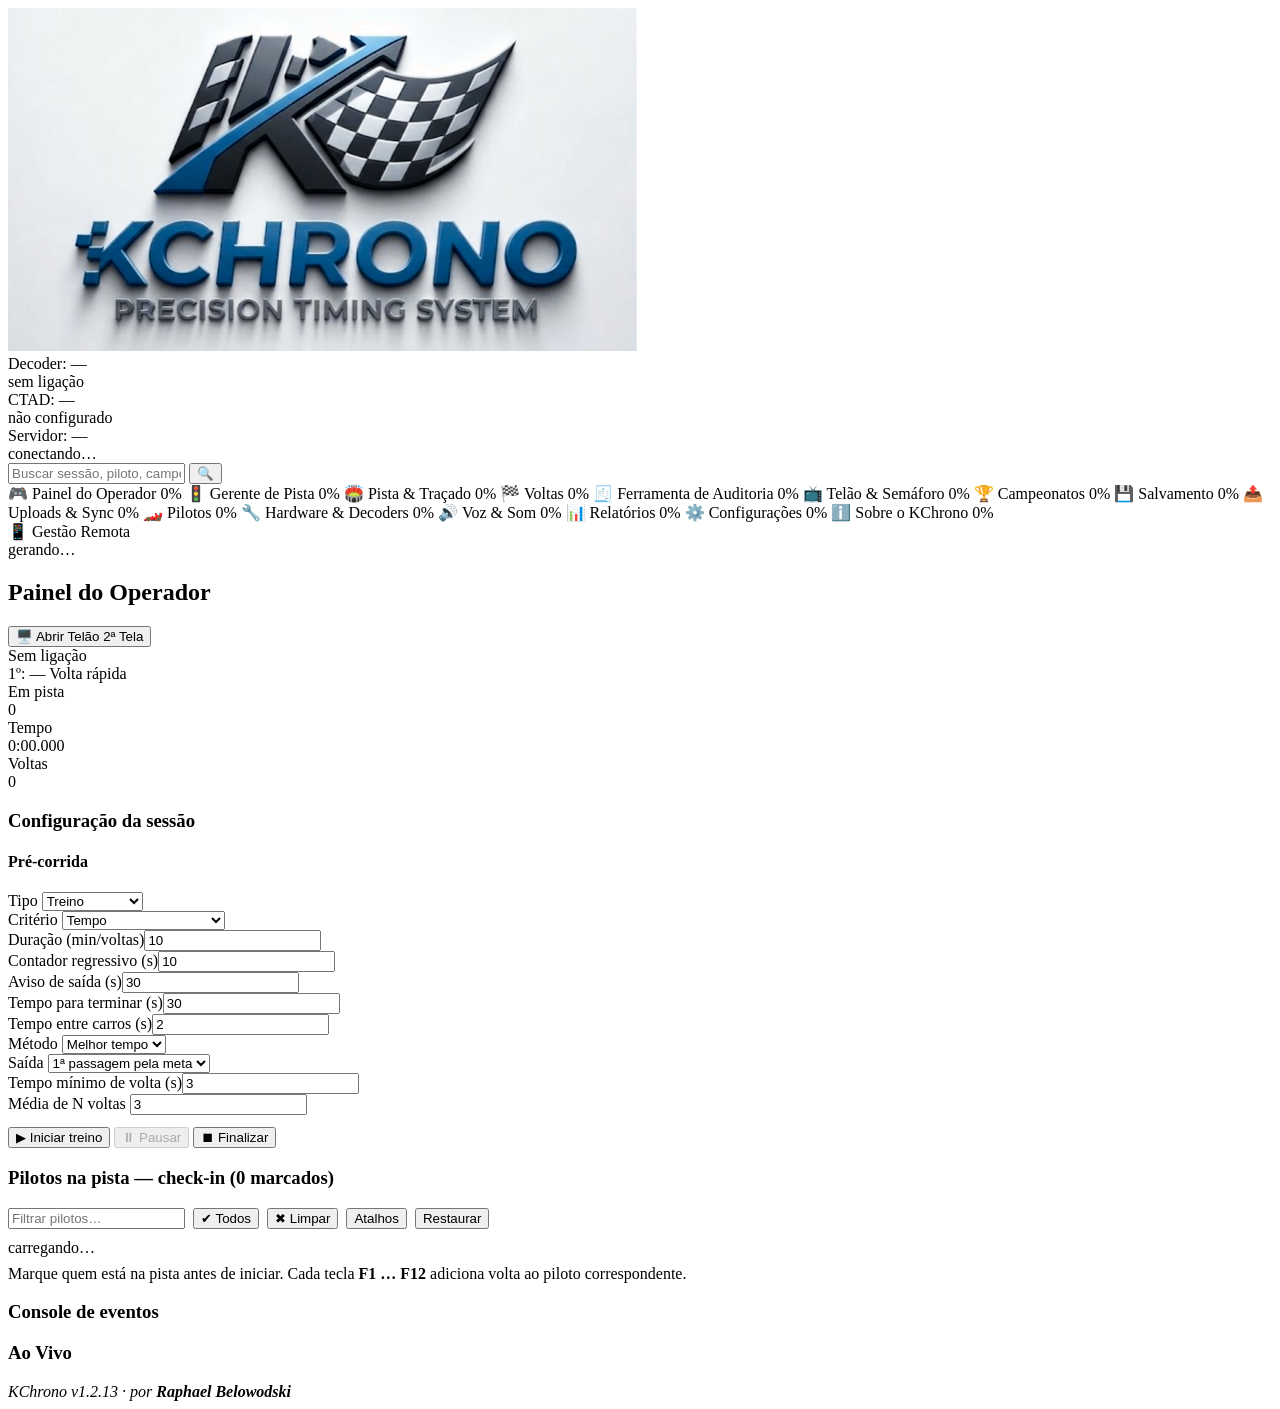
==== commit 91907480: "v1.2.13: injeta flags anti-GPU na criacao do WebView2" ====
--- a/interface/index.html
+++ b/interface/index.html
@@ -4,7 +4,7 @@
 <meta charset="utf-8">
 <meta name="viewport" content="width=device-width, initial-scale=1">
 <title>KChrono — Precision Timing System</title>
-<link rel="stylesheet" href="/static/estilo.css?v=1.2.12">
+<link rel="stylesheet" href="/static/estilo.css?v=1.2.13">
 <link rel="icon" href="/imagens/KCHRONO-LOGO.png">
 <script src="/static/chart.umd.min.js"></script>
 </head>
@@ -1177,7 +1177,7 @@
         <div class="grid g4">
           <div class="card sobre-versao" style="grid-column:1/-1">
             <h3>Versão</h3>
-            <div class="big" id="upd-versao">1.2.12</div>
+            <div class="big" id="upd-versao">1.2.13</div>
             <div class="sub">Resumo completo do sistema · fases 0 → 8 implementadas (fase 6 parcial)</div>
 
             <div class="resumo-sistema">
@@ -1272,8 +1272,8 @@
               <button class="btn-slide" onclick="encerrarApp()">⏹ Sair</button>
             </div>
             <p class="hint">Publique a versão nova como <b>release no GitHub</b> com tag igual à
-              versão (ex.: <code>v1.2.12</code>) — a CI anexa sozinha o instalador
-              <code>KChrono-Setup-1-2-12.exe</code>
+              versão (ex.: <code>v1.2.13</code>) — a CI anexa sozinha o instalador
+              <code>KChrono-Setup-1-2-13.exe</code>
               (Windows), o <code>KChrono-*.AppImage</code> (Linux) e a ISO da live. "Instalar agora"
               baixa, fecha o app e atualiza em silêncio — ao reabrir já é a versão nova (os dados
               ficam intactos).</p>
@@ -1297,12 +1297,12 @@
 <!-- rodapé fixo -->
 <div class="rodape-bar">
   <div class="dir">
-    <span>KChrono <span class="js-versao">v1.2.12</span> · por <b>Raphael Belowodski</b></span>
+    <span>KChrono <span class="js-versao">v1.2.13</span> · por <b>Raphael Belowodski</b></span>
   </div>
 </div>
 
-<script src="/static/tracado.js?v=1.2.12"></script>
-<script src="/static/app.js?v=1.2.12"></script>
+<script src="/static/tracado.js?v=1.2.13"></script>
+<script src="/static/app.js?v=1.2.13"></script>
 
 <!-- nova versão disponível (abre sozinho na abertura do app) -->
 <div id="modal-atualizacao" class="modal-fundo" style="display:none">
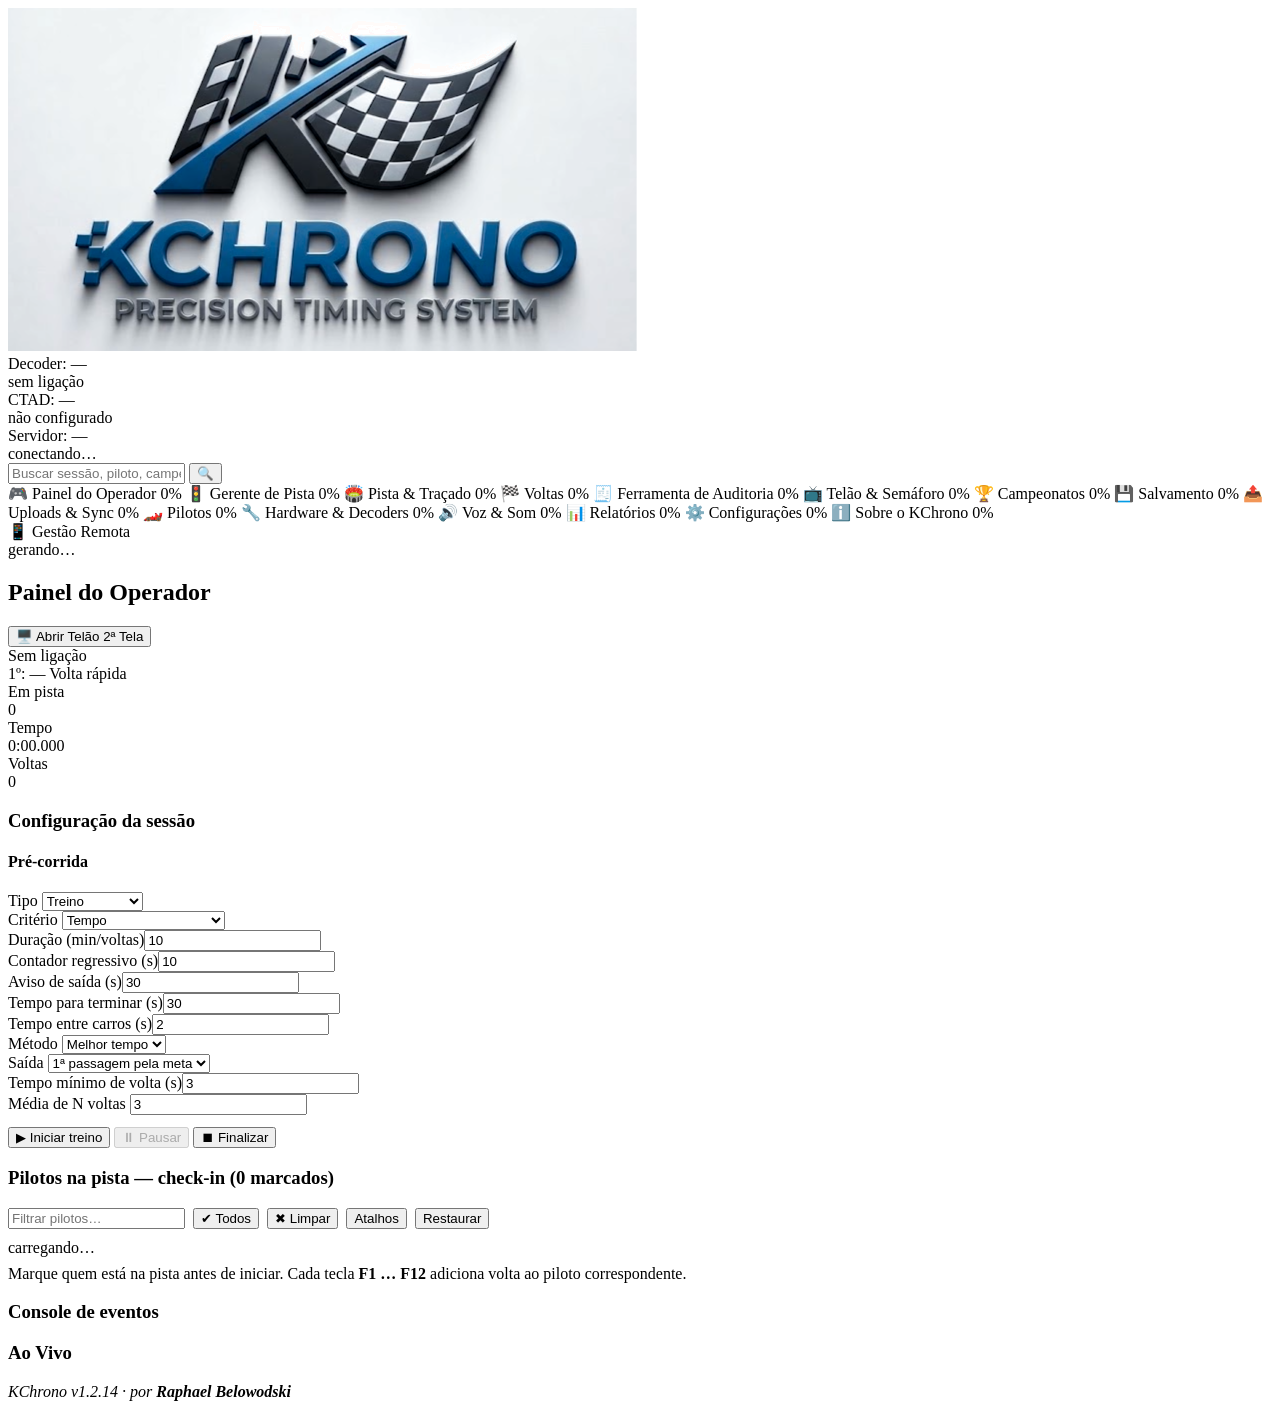
==== commit cec3b95e: "v1.2.14: C01 com selecao, criacao e edicao de campeonato" ====
--- a/interface/index.html
+++ b/interface/index.html
@@ -4,7 +4,7 @@
 <meta charset="utf-8">
 <meta name="viewport" content="width=device-width, initial-scale=1">
 <title>KChrono — Precision Timing System</title>
-<link rel="stylesheet" href="/static/estilo.css?v=1.2.13">
+<link rel="stylesheet" href="/static/estilo.css?v=1.2.14">
 <link rel="icon" href="/imagens/KCHRONO-LOGO.png">
 <script src="/static/chart.umd.min.js"></script>
 </head>
@@ -137,6 +137,28 @@
           <input id="cfg-media-n" value="3" title="Melhor média de N voltas consecutivas (coluna 'Média N' do telão)"></div>
       </div>
             </div>
+
+            <!-- Campeonato: selecionar/editar/criar sem sair do C01 -->
+            <div id="cfg-camp-escolha" style="display:none; margin-top:14px">
+              <h4 class="cfg-grupo-tit">Campeonato</h4>
+              <div class="form-sessao centro">
+                <div><label>Escolher campeonato</label>
+                  <select id="cfg-camp-select" style="min-width:260px"
+                          onchange="atualizarEscolhaCampeonato()"></select></div>
+                <div><label>&nbsp;</label>
+                  <button class="btn-slide" onclick="menuCriarCampeonato()"
+                          title="Abre 🏆 Campeonatos no menu lateral para criar um campeonato">➕ Criar campeonato</button></div>
+                <div><label>&nbsp;</label>
+                  <button class="btn-slide" id="cfg-camp-editar"
+                          onclick="menuEditarCampeonato()" disabled
+                          title="Abre 🏆 Campeonatos com o campeonato escolhido">✏️ Editar campeonato</button></div>
+              </div>
+              <p class="hint" id="cfg-camp-aviso" style="display:none; margin-top:10px">
+                Nenhum campeonato cadastrado ainda — clique em <b>Criar campeonato</b> para montar o primeiro.</p>
+              <p class="hint" style="margin-top:6px">Criar e editar abrem o menu <b>🏆 Campeonatos</b> na lateral,
+                onde ficam as regras, inscritos, chaves, durações e a sequência de etapas.</p>
+            </div>
+
             <div class="acoes" style="margin-top:12px">
               <button class="destaque" id="btn-acao-principal" onclick="acaoPrincipal()" data-help="Inicia a sessão conforme o tipo selecionado (treino, classificação ou prepara a largada para corrida)">▶ Iniciar treino</button>
               <button id="btn-pausa" onclick="alternarPausa()" disabled title="Pausar o cronômetro da sessão">⏸ Pausar</button>
@@ -1177,7 +1199,7 @@
         <div class="grid g4">
           <div class="card sobre-versao" style="grid-column:1/-1">
             <h3>Versão</h3>
-            <div class="big" id="upd-versao">1.2.13</div>
+            <div class="big" id="upd-versao">1.2.14</div>
             <div class="sub">Resumo completo do sistema · fases 0 → 8 implementadas (fase 6 parcial)</div>
 
             <div class="resumo-sistema">
@@ -1272,8 +1294,8 @@
               <button class="btn-slide" onclick="encerrarApp()">⏹ Sair</button>
             </div>
             <p class="hint">Publique a versão nova como <b>release no GitHub</b> com tag igual à
-              versão (ex.: <code>v1.2.13</code>) — a CI anexa sozinha o instalador
-              <code>KChrono-Setup-1-2-13.exe</code>
+              versão (ex.: <code>v1.2.14</code>) — a CI anexa sozinha o instalador
+              <code>KChrono-Setup-1-2-14.exe</code>
               (Windows), o <code>KChrono-*.AppImage</code> (Linux) e a ISO da live. "Instalar agora"
               baixa, fecha o app e atualiza em silêncio — ao reabrir já é a versão nova (os dados
               ficam intactos).</p>
@@ -1297,12 +1319,12 @@
 <!-- rodapé fixo -->
 <div class="rodape-bar">
   <div class="dir">
-    <span>KChrono <span class="js-versao">v1.2.13</span> · por <b>Raphael Belowodski</b></span>
+    <span>KChrono <span class="js-versao">v1.2.14</span> · por <b>Raphael Belowodski</b></span>
   </div>
 </div>
 
-<script src="/static/tracado.js?v=1.2.13"></script>
-<script src="/static/app.js?v=1.2.13"></script>
+<script src="/static/tracado.js?v=1.2.14"></script>
+<script src="/static/app.js?v=1.2.14"></script>
 
 <!-- nova versão disponível (abre sozinho na abertura do app) -->
 <div id="modal-atualizacao" class="modal-fundo" style="display:none">
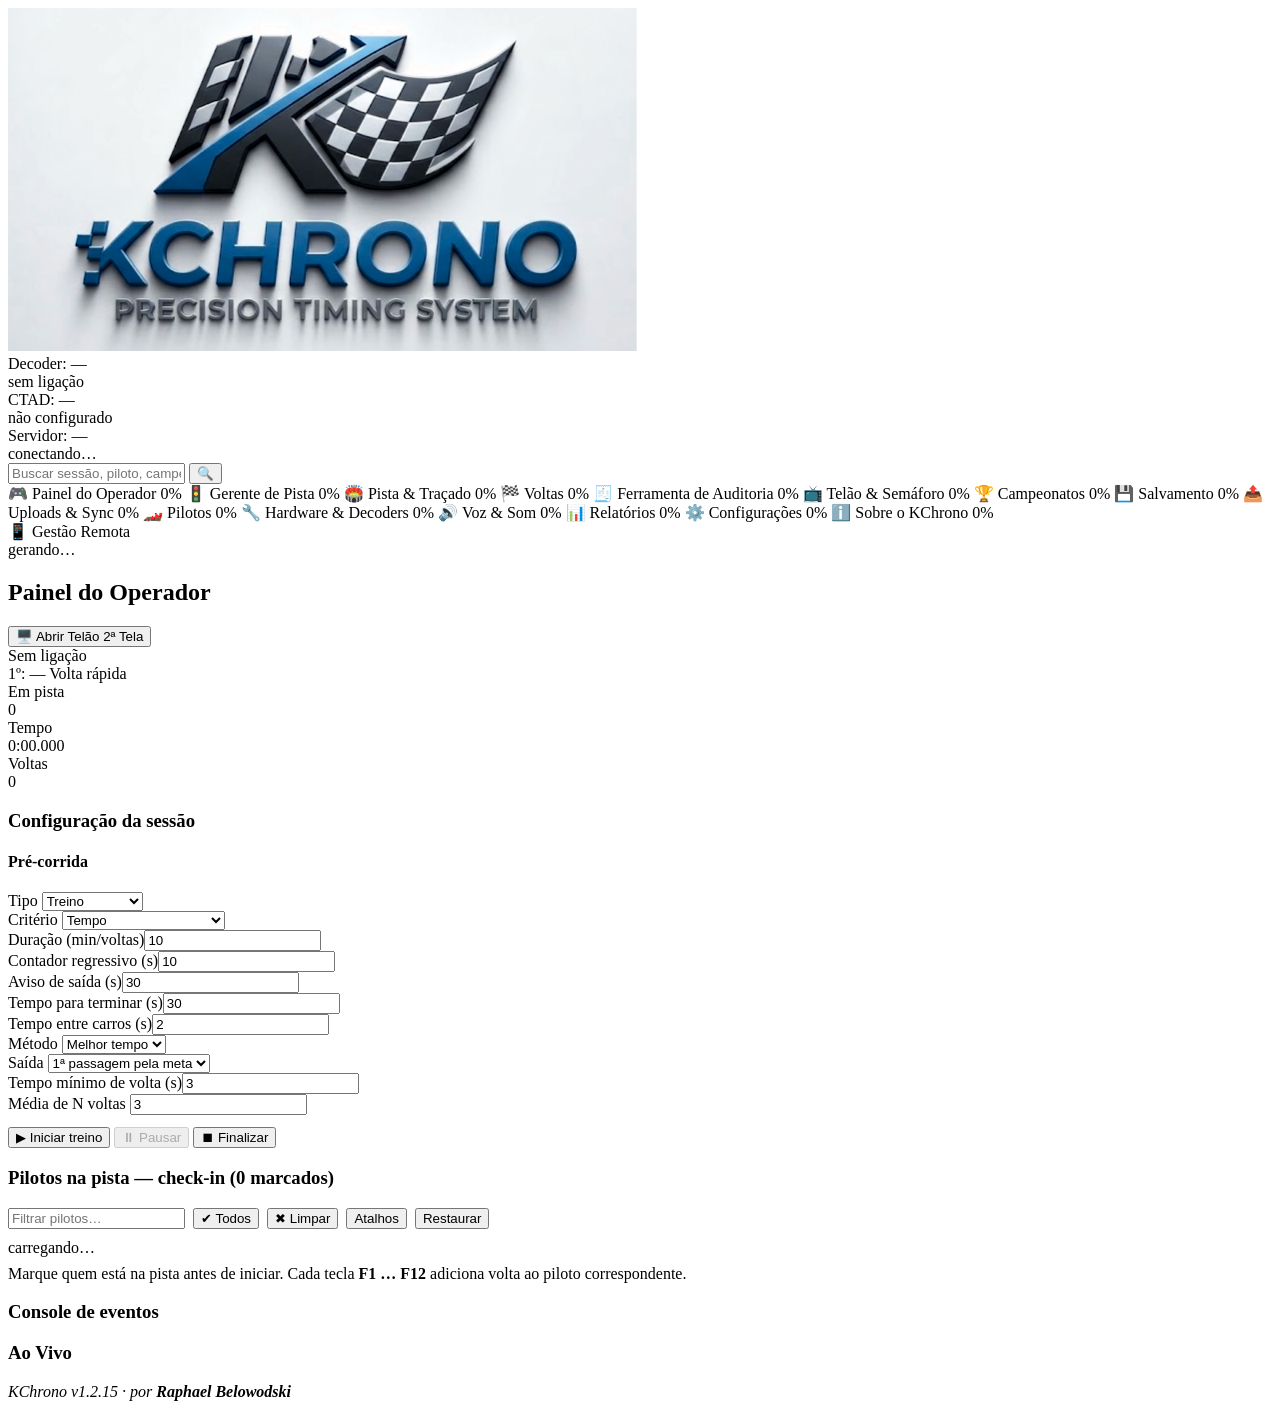
==== commit 9870f959: "v1.2.15: encurta anuncio de classificacao iniciada" ====
--- a/interface/index.html
+++ b/interface/index.html
@@ -4,7 +4,7 @@
 <meta charset="utf-8">
 <meta name="viewport" content="width=device-width, initial-scale=1">
 <title>KChrono — Precision Timing System</title>
-<link rel="stylesheet" href="/static/estilo.css?v=1.2.14">
+<link rel="stylesheet" href="/static/estilo.css?v=1.2.15">
 <link rel="icon" href="/imagens/KCHRONO-LOGO.png">
 <script src="/static/chart.umd.min.js"></script>
 </head>
@@ -1199,7 +1199,7 @@
         <div class="grid g4">
           <div class="card sobre-versao" style="grid-column:1/-1">
             <h3>Versão</h3>
-            <div class="big" id="upd-versao">1.2.14</div>
+            <div class="big" id="upd-versao">1.2.15</div>
             <div class="sub">Resumo completo do sistema · fases 0 → 8 implementadas (fase 6 parcial)</div>
 
             <div class="resumo-sistema">
@@ -1294,8 +1294,8 @@
               <button class="btn-slide" onclick="encerrarApp()">⏹ Sair</button>
             </div>
             <p class="hint">Publique a versão nova como <b>release no GitHub</b> com tag igual à
-              versão (ex.: <code>v1.2.14</code>) — a CI anexa sozinha o instalador
-              <code>KChrono-Setup-1-2-14.exe</code>
+              versão (ex.: <code>v1.2.15</code>) — a CI anexa sozinha o instalador
+              <code>KChrono-Setup-1-2-15.exe</code>
               (Windows), o <code>KChrono-*.AppImage</code> (Linux) e a ISO da live. "Instalar agora"
               baixa, fecha o app e atualiza em silêncio — ao reabrir já é a versão nova (os dados
               ficam intactos).</p>
@@ -1319,12 +1319,12 @@
 <!-- rodapé fixo -->
 <div class="rodape-bar">
   <div class="dir">
-    <span>KChrono <span class="js-versao">v1.2.14</span> · por <b>Raphael Belowodski</b></span>
+    <span>KChrono <span class="js-versao">v1.2.15</span> · por <b>Raphael Belowodski</b></span>
   </div>
 </div>
 
-<script src="/static/tracado.js?v=1.2.14"></script>
-<script src="/static/app.js?v=1.2.14"></script>
+<script src="/static/tracado.js?v=1.2.15"></script>
+<script src="/static/app.js?v=1.2.15"></script>
 
 <!-- nova versão disponível (abre sozinho na abertura do app) -->
 <div id="modal-atualizacao" class="modal-fundo" style="display:none">
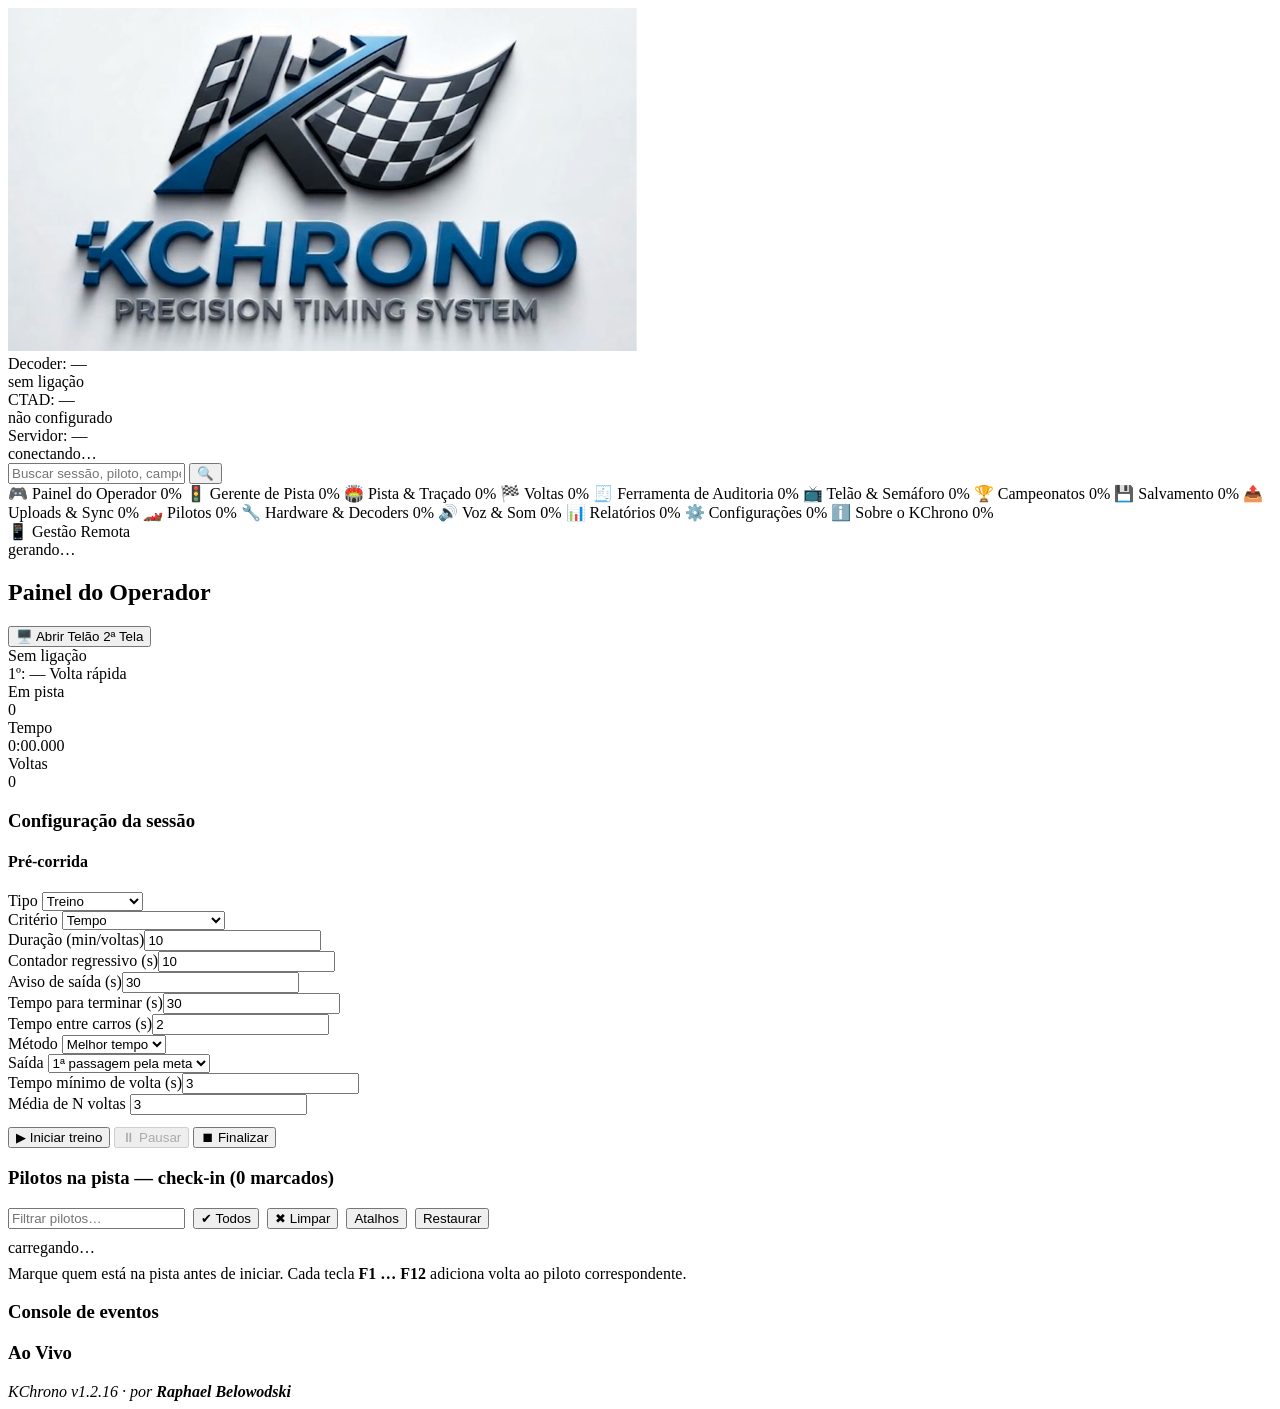
==== commit 875e01f7: "v1.2.16: etapa do campeonato em destaque no operador e no telao" ====
--- a/interface/index.html
+++ b/interface/index.html
@@ -4,7 +4,7 @@
 <meta charset="utf-8">
 <meta name="viewport" content="width=device-width, initial-scale=1">
 <title>KChrono — Precision Timing System</title>
-<link rel="stylesheet" href="/static/estilo.css?v=1.2.15">
+<link rel="stylesheet" href="/static/estilo.css?v=1.2.16">
 <link rel="icon" href="/imagens/KCHRONO-LOGO.png">
 <script src="/static/chart.umd.min.js"></script>
 </head>
@@ -77,6 +77,11 @@
   <div class="conteudo">
     <header class="main-header">
       <h1>Painel do Operador</h1>
+      <!-- C02: etapa do campeonato em destaque no topo (só aparece em campeonato) -->
+      <div class="camp-topo-info" id="camp-topo-info" hidden>
+        <span class="etapa" id="camp-topo-etapa">Etapa — de —</span>
+        <span class="tipo" id="camp-topo-tipo">—</span>
+      </div>
       <div class="acoes-topo">
         <button class="btn-slide" id="btn-telao-2" onclick="abrirTelaoSegundaTela()" title="Abre o telão em janela separada (2ª tela)">
           🖥️ Abrir Telão 2ª Tela
@@ -1199,7 +1204,7 @@
         <div class="grid g4">
           <div class="card sobre-versao" style="grid-column:1/-1">
             <h3>Versão</h3>
-            <div class="big" id="upd-versao">1.2.15</div>
+            <div class="big" id="upd-versao">1.2.16</div>
             <div class="sub">Resumo completo do sistema · fases 0 → 8 implementadas (fase 6 parcial)</div>
 
             <div class="resumo-sistema">
@@ -1294,8 +1299,8 @@
               <button class="btn-slide" onclick="encerrarApp()">⏹ Sair</button>
             </div>
             <p class="hint">Publique a versão nova como <b>release no GitHub</b> com tag igual à
-              versão (ex.: <code>v1.2.15</code>) — a CI anexa sozinha o instalador
-              <code>KChrono-Setup-1-2-15.exe</code>
+              versão (ex.: <code>v1.2.16</code>) — a CI anexa sozinha o instalador
+              <code>KChrono-Setup-1-2-16.exe</code>
               (Windows), o <code>KChrono-*.AppImage</code> (Linux) e a ISO da live. "Instalar agora"
               baixa, fecha o app e atualiza em silêncio — ao reabrir já é a versão nova (os dados
               ficam intactos).</p>
@@ -1319,12 +1324,12 @@
 <!-- rodapé fixo -->
 <div class="rodape-bar">
   <div class="dir">
-    <span>KChrono <span class="js-versao">v1.2.15</span> · por <b>Raphael Belowodski</b></span>
+    <span>KChrono <span class="js-versao">v1.2.16</span> · por <b>Raphael Belowodski</b></span>
   </div>
 </div>
 
-<script src="/static/tracado.js?v=1.2.15"></script>
-<script src="/static/app.js?v=1.2.15"></script>
+<script src="/static/tracado.js?v=1.2.16"></script>
+<script src="/static/app.js?v=1.2.16"></script>
 
 <!-- nova versão disponível (abre sozinho na abertura do app) -->
 <div id="modal-atualizacao" class="modal-fundo" style="display:none">
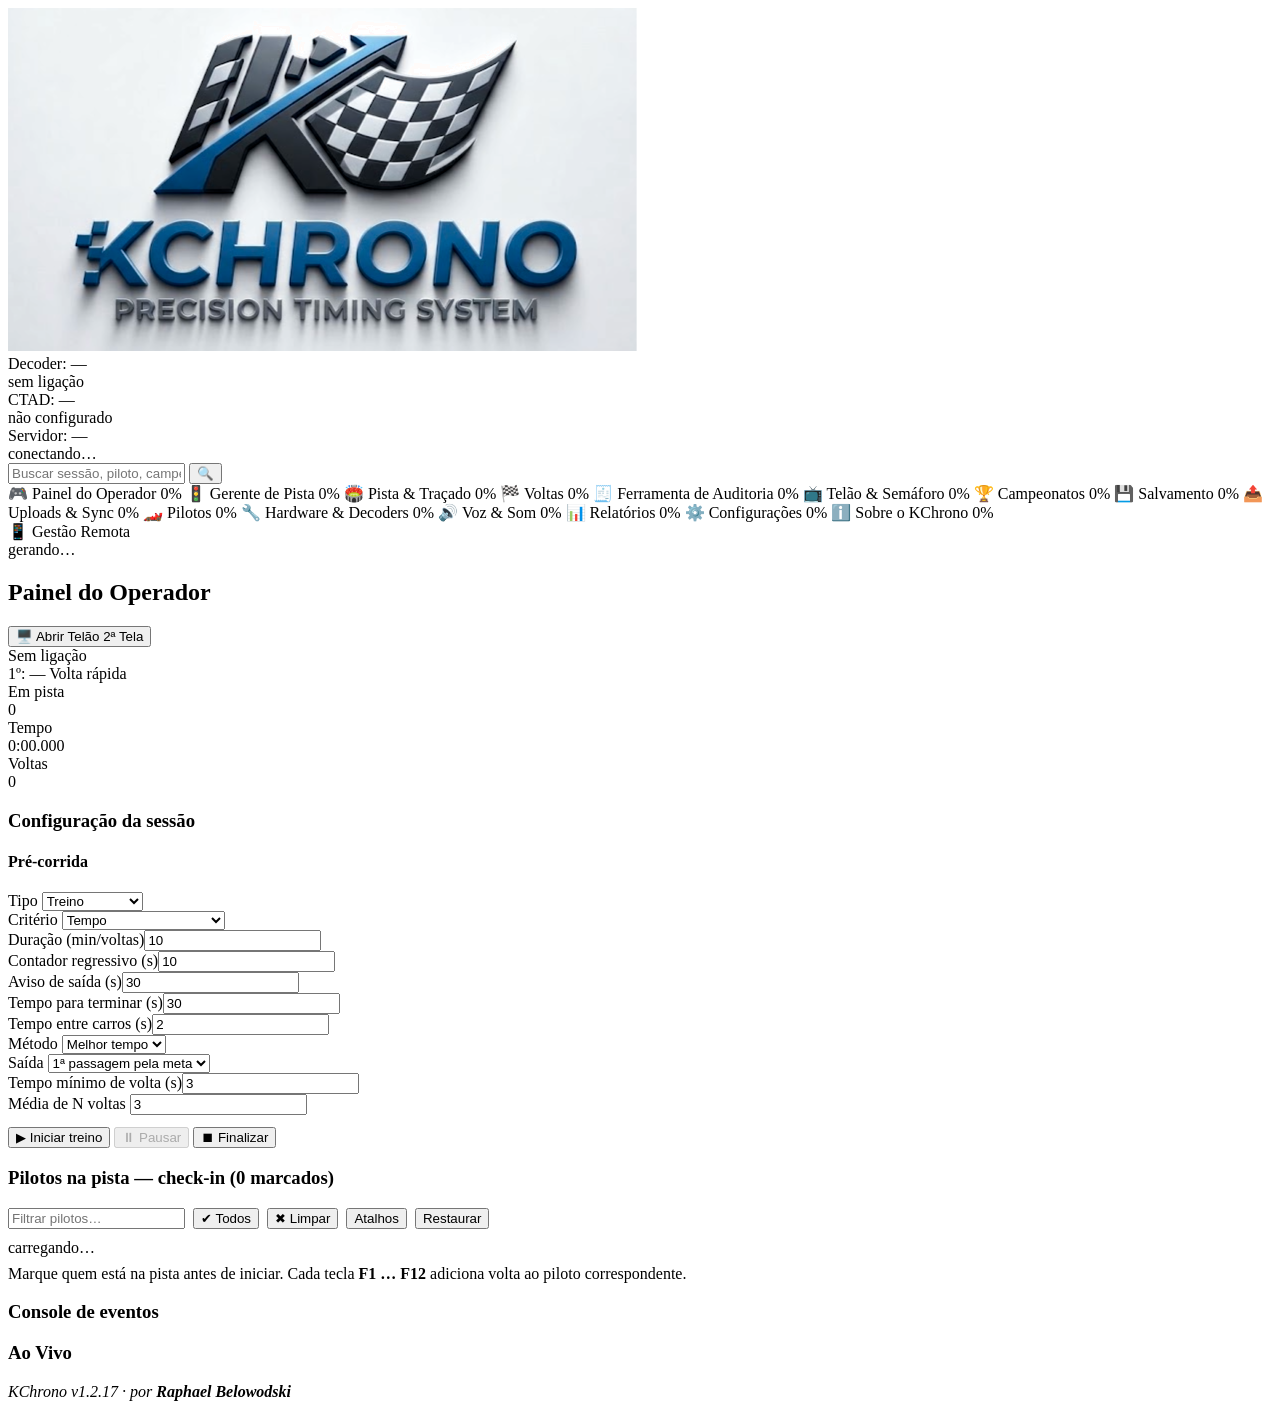
==== commit b4159ac7: "v1.2.17: C01 mostra apenas campos relevantes por tipo/criterio" ====
--- a/interface/index.html
+++ b/interface/index.html
@@ -4,7 +4,7 @@
 <meta charset="utf-8">
 <meta name="viewport" content="width=device-width, initial-scale=1">
 <title>KChrono — Precision Timing System</title>
-<link rel="stylesheet" href="/static/estilo.css?v=1.2.16">
+<link rel="stylesheet" href="/static/estilo.css?v=1.2.17">
 <link rel="icon" href="/imagens/KCHRONO-LOGO.png">
 <script src="/static/chart.umd.min.js"></script>
 </head>
@@ -122,23 +122,23 @@
             <option value="corrida">Corrida</option>
             <option value="campeonato">Campeonato</option>
           </select></div>
-        <div><label>Critério</label>
+        <div id="cfg-wrap-criterio"><label>Critério</label>
           <select id="cfg-criterio" onchange="criterioMudou()">
             <option value="Tempo">Tempo</option>
             <option value="Voltas">Voltas</option>
-            <option value="livre">Tempo livre (sem limite)</option>
+            <option value="livre" id="cfg-criterio-livre">Tempo livre (sem limite)</option>
           </select></div>
-        <div><label>Duração (min/voltas)</label><input id="cfg-duracao" value="10"></div>
-        <div><label>Contador regressivo (s)</label><input id="cfg-contador" value="10"></div>
-        <div><label>Aviso de saída (s)</label><input id="cfg-aviso-saida" value="30"></div>
-        <div><label>Tempo para terminar (s)</label><input id="cfg-terminar" value="30"></div>
-        <div><label>Tempo entre carros (s)</label><input id="cfg-entre-carros" value="2"></div>
-        <div><label>Método</label>
+        <div id="cfg-wrap-duracao"><label id="cfg-lbl-duracao">Duração (min/voltas)</label><input id="cfg-duracao" value="10"></div>
+        <div id="cfg-wrap-contador"><label>Contador regressivo (s)</label><input id="cfg-contador" value="10"></div>
+        <div id="cfg-wrap-aviso-saida"><label>Aviso de saída (s)</label><input id="cfg-aviso-saida" value="30"></div>
+        <div id="cfg-wrap-terminar"><label>Tempo para terminar (s)</label><input id="cfg-terminar" value="30"></div>
+        <div id="cfg-wrap-entre-carros"><label>Tempo entre carros (s)</label><input id="cfg-entre-carros" value="2"></div>
+        <div id="cfg-wrap-metodo"><label>Método</label>
           <select id="cfg-metodo"><option>Melhor tempo</option><option>Consecutivas</option></select></div>
-        <div><label>Saída</label>
+        <div id="cfg-wrap-saida"><label>Saída</label>
           <select id="cfg-saida"><option>1ª passagem pela meta</option><option>1ª detecção</option></select></div>
-        <div><label>Tempo mínimo de volta (s)</label><input id="cfg-tempo-minimo" value="3"></div>
-        <div><label>Média de N voltas</label>
+        <div id="cfg-wrap-tempo-minimo"><label>Tempo mínimo de volta (s)</label><input id="cfg-tempo-minimo" value="3"></div>
+        <div id="cfg-wrap-media-n"><label>Média de N voltas</label>
           <input id="cfg-media-n" value="3" title="Melhor média de N voltas consecutivas (coluna 'Média N' do telão)"></div>
       </div>
             </div>
@@ -1204,7 +1204,7 @@
         <div class="grid g4">
           <div class="card sobre-versao" style="grid-column:1/-1">
             <h3>Versão</h3>
-            <div class="big" id="upd-versao">1.2.16</div>
+            <div class="big" id="upd-versao">1.2.17</div>
             <div class="sub">Resumo completo do sistema · fases 0 → 8 implementadas (fase 6 parcial)</div>
 
             <div class="resumo-sistema">
@@ -1299,8 +1299,8 @@
               <button class="btn-slide" onclick="encerrarApp()">⏹ Sair</button>
             </div>
             <p class="hint">Publique a versão nova como <b>release no GitHub</b> com tag igual à
-              versão (ex.: <code>v1.2.16</code>) — a CI anexa sozinha o instalador
-              <code>KChrono-Setup-1-2-16.exe</code>
+              versão (ex.: <code>v1.2.17</code>) — a CI anexa sozinha o instalador
+              <code>KChrono-Setup-1-2-17.exe</code>
               (Windows), o <code>KChrono-*.AppImage</code> (Linux) e a ISO da live. "Instalar agora"
               baixa, fecha o app e atualiza em silêncio — ao reabrir já é a versão nova (os dados
               ficam intactos).</p>
@@ -1324,12 +1324,12 @@
 <!-- rodapé fixo -->
 <div class="rodape-bar">
   <div class="dir">
-    <span>KChrono <span class="js-versao">v1.2.16</span> · por <b>Raphael Belowodski</b></span>
+    <span>KChrono <span class="js-versao">v1.2.17</span> · por <b>Raphael Belowodski</b></span>
   </div>
 </div>
 
-<script src="/static/tracado.js?v=1.2.16"></script>
-<script src="/static/app.js?v=1.2.16"></script>
+<script src="/static/tracado.js?v=1.2.17"></script>
+<script src="/static/app.js?v=1.2.17"></script>
 
 <!-- nova versão disponível (abre sozinho na abertura do app) -->
 <div id="modal-atualizacao" class="modal-fundo" style="display:none">
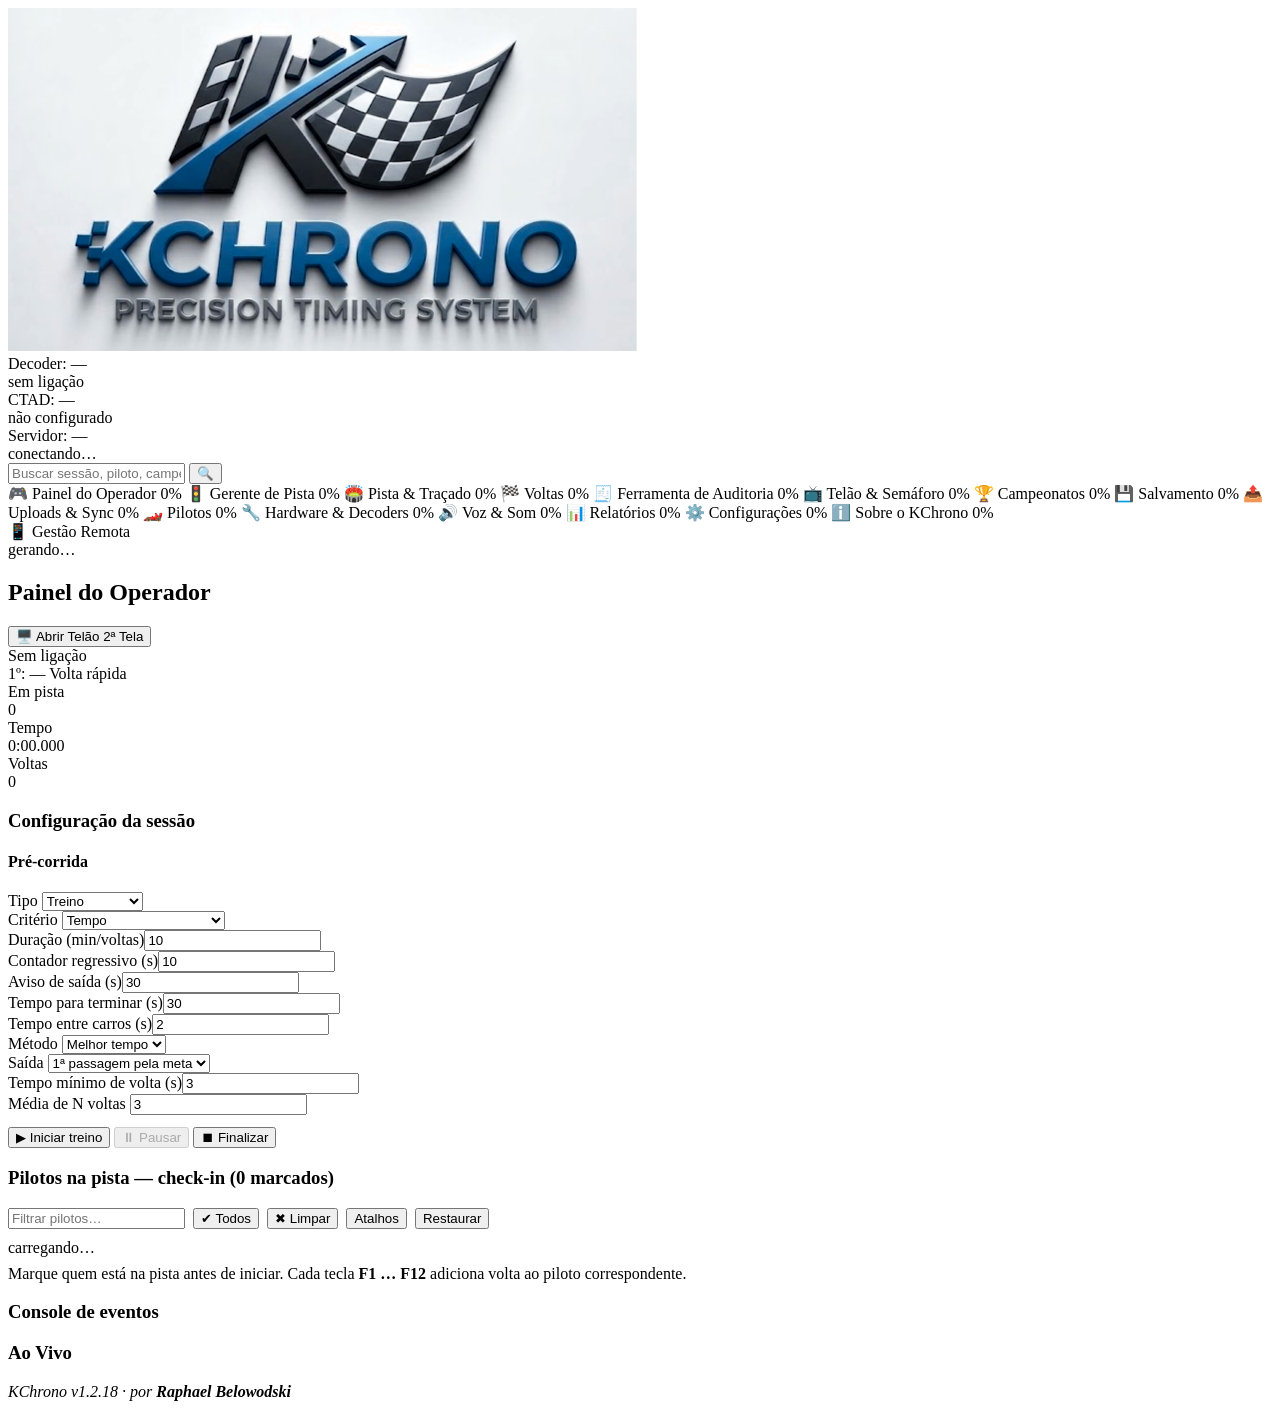
==== commit e0313c47: "v1.2.18: C01 persiste duracao e campos por tipo de sessao" ====
--- a/interface/index.html
+++ b/interface/index.html
@@ -4,7 +4,7 @@
 <meta charset="utf-8">
 <meta name="viewport" content="width=device-width, initial-scale=1">
 <title>KChrono — Precision Timing System</title>
-<link rel="stylesheet" href="/static/estilo.css?v=1.2.17">
+<link rel="stylesheet" href="/static/estilo.css?v=1.2.18">
 <link rel="icon" href="/imagens/KCHRONO-LOGO.png">
 <script src="/static/chart.umd.min.js"></script>
 </head>
@@ -1204,7 +1204,7 @@
         <div class="grid g4">
           <div class="card sobre-versao" style="grid-column:1/-1">
             <h3>Versão</h3>
-            <div class="big" id="upd-versao">1.2.17</div>
+            <div class="big" id="upd-versao">1.2.18</div>
             <div class="sub">Resumo completo do sistema · fases 0 → 8 implementadas (fase 6 parcial)</div>
 
             <div class="resumo-sistema">
@@ -1299,8 +1299,8 @@
               <button class="btn-slide" onclick="encerrarApp()">⏹ Sair</button>
             </div>
             <p class="hint">Publique a versão nova como <b>release no GitHub</b> com tag igual à
-              versão (ex.: <code>v1.2.17</code>) — a CI anexa sozinha o instalador
-              <code>KChrono-Setup-1-2-17.exe</code>
+              versão (ex.: <code>v1.2.18</code>) — a CI anexa sozinha o instalador
+              <code>KChrono-Setup-1-2-18.exe</code>
               (Windows), o <code>KChrono-*.AppImage</code> (Linux) e a ISO da live. "Instalar agora"
               baixa, fecha o app e atualiza em silêncio — ao reabrir já é a versão nova (os dados
               ficam intactos).</p>
@@ -1324,12 +1324,12 @@
 <!-- rodapé fixo -->
 <div class="rodape-bar">
   <div class="dir">
-    <span>KChrono <span class="js-versao">v1.2.17</span> · por <b>Raphael Belowodski</b></span>
+    <span>KChrono <span class="js-versao">v1.2.18</span> · por <b>Raphael Belowodski</b></span>
   </div>
 </div>
 
-<script src="/static/tracado.js?v=1.2.17"></script>
-<script src="/static/app.js?v=1.2.17"></script>
+<script src="/static/tracado.js?v=1.2.18"></script>
+<script src="/static/app.js?v=1.2.18"></script>
 
 <!-- nova versão disponível (abre sozinho na abertura do app) -->
 <div id="modal-atualizacao" class="modal-fundo" style="display:none">
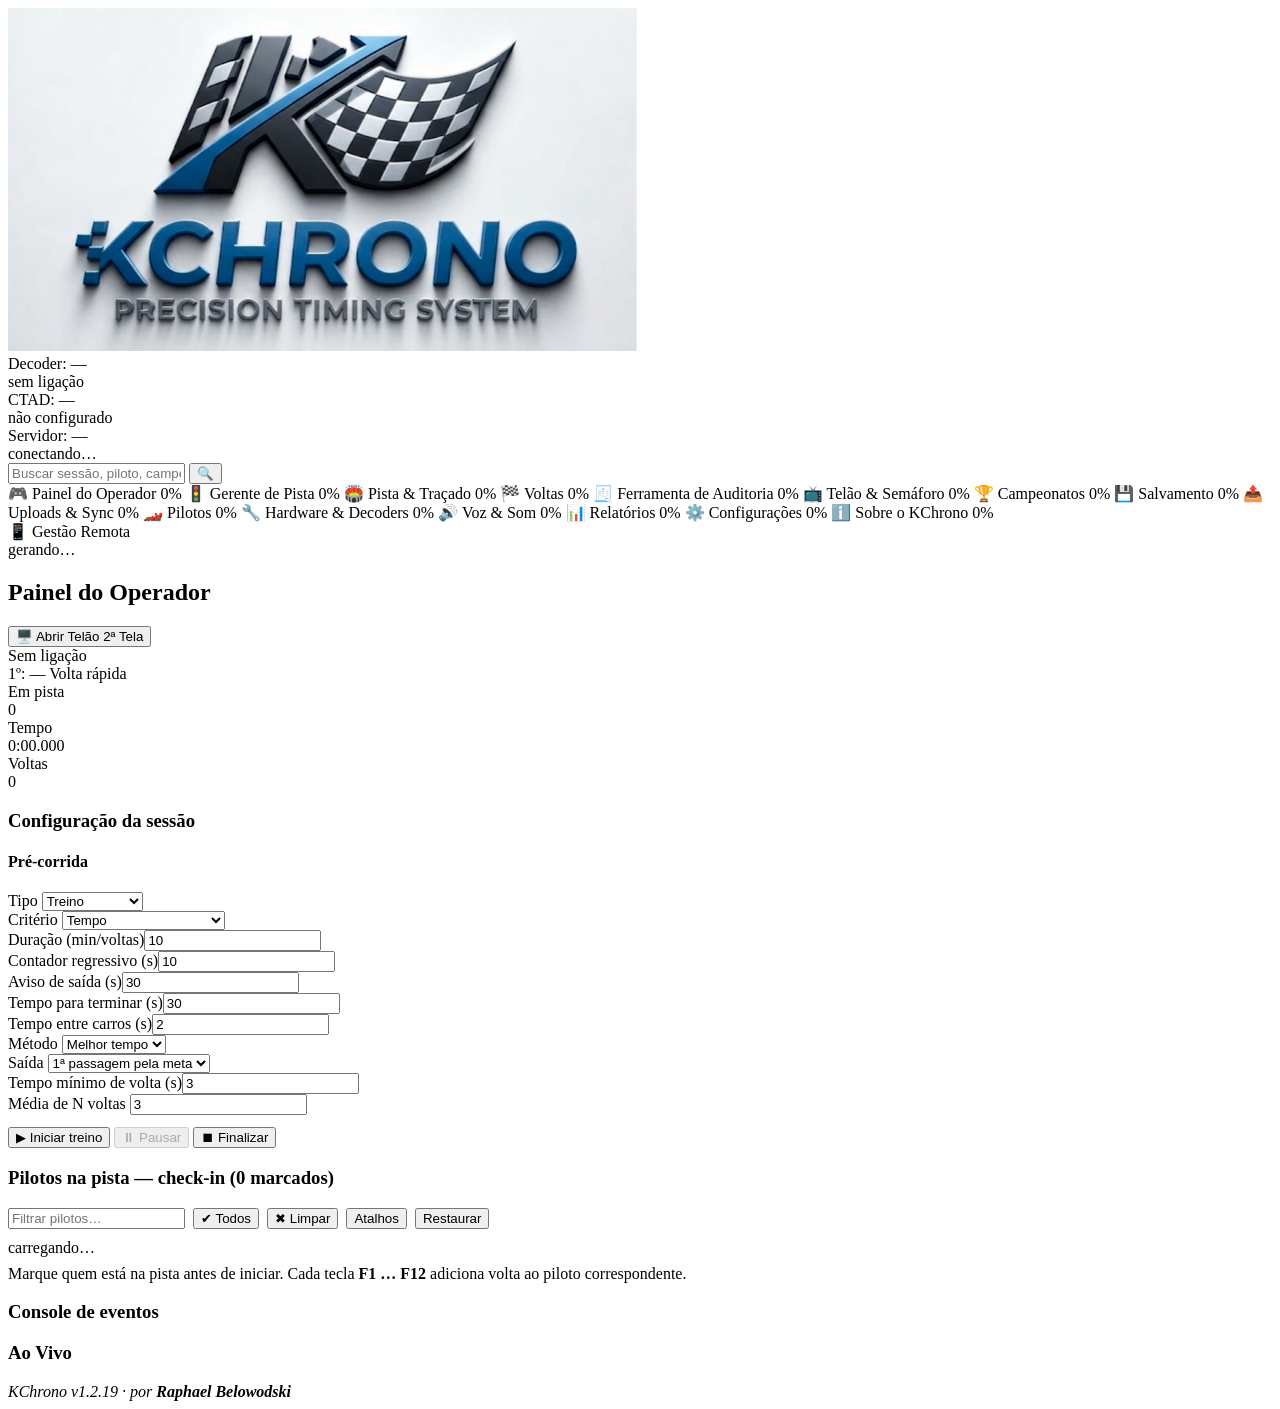
==== commit 1e8f4697: "v1.2.19: C38 anuncia posicoes na corrida durante a sessao" ====
--- a/interface/index.html
+++ b/interface/index.html
@@ -4,7 +4,7 @@
 <meta charset="utf-8">
 <meta name="viewport" content="width=device-width, initial-scale=1">
 <title>KChrono — Precision Timing System</title>
-<link rel="stylesheet" href="/static/estilo.css?v=1.2.18">
+<link rel="stylesheet" href="/static/estilo.css?v=1.2.19">
 <link rel="icon" href="/imagens/KCHRONO-LOGO.png">
 <script src="/static/chart.umd.min.js"></script>
 </head>
@@ -602,6 +602,7 @@
                 <select id="som-voz" onchange="testarVoz()"></select></div>
             </div>
             <p class="hint" id="som-voz-dica" style="margin-top:8px"></p>
+            <p class="hint" id="som-status" style="margin-top:6px"></p>
             <div style="display:flex; gap:8px; flex-wrap:wrap; margin-top:10px">
               <button class="btn-slide" id="som-baixar-voz" onclick="baixarVozNeural()">⬇ Baixar voz neural</button>
               <button class="btn-slide" onclick="atualizarVozes()">🔄 Atualizar lista</button>
@@ -665,10 +666,13 @@
           </div>
           <div class="frase-input">
             <span class="rot" style="min-width:120px">Corrida</span>
+            <label class="chk-linha"><input type="checkbox" id="som-pos-corrida-durante" checked>
+              Durante</label>
             <label class="chk-linha"><input type="checkbox" id="som-pos-corrida-depois">
               Depois (ao final)</label>
           </div>
-          <p class="hint">"Durante" vale para a leitura por intervalo e a cada N voltas.
+          <p class="hint">"Durante" vale para classificação e corrida: usa o intervalo e as voltas
+            configurados em "Anúncios automáticos e estendidos".
             "Depois" libera a fala de grid/resultados quando a sessão termina (padrão: desligado).</p>
         </div>
 
@@ -727,8 +731,6 @@
               <button class="btn-mini" onclick="testarMenorVolta()" title="Ouvir bip da menor volta">▶ Ouvir</button>
             </div>
             <div class="frase-input">
-              <label class="chk-linha"><input type="checkbox" id="som-chamar-pilotos" style="display:none">
-                </label>
               <label>Chamar pilotos por</label>
               <select id="som-chamar-pilotos">
                 <option value="nome">Nome</option>
@@ -1204,7 +1206,7 @@
         <div class="grid g4">
           <div class="card sobre-versao" style="grid-column:1/-1">
             <h3>Versão</h3>
-            <div class="big" id="upd-versao">1.2.18</div>
+            <div class="big" id="upd-versao">1.2.19</div>
             <div class="sub">Resumo completo do sistema · fases 0 → 8 implementadas (fase 6 parcial)</div>
 
             <div class="resumo-sistema">
@@ -1299,8 +1301,8 @@
               <button class="btn-slide" onclick="encerrarApp()">⏹ Sair</button>
             </div>
             <p class="hint">Publique a versão nova como <b>release no GitHub</b> com tag igual à
-              versão (ex.: <code>v1.2.18</code>) — a CI anexa sozinha o instalador
-              <code>KChrono-Setup-1-2-18.exe</code>
+              versão (ex.: <code>v1.2.19</code>) — a CI anexa sozinha o instalador
+              <code>KChrono-Setup-1-2-19.exe</code>
               (Windows), o <code>KChrono-*.AppImage</code> (Linux) e a ISO da live. "Instalar agora"
               baixa, fecha o app e atualiza em silêncio — ao reabrir já é a versão nova (os dados
               ficam intactos).</p>
@@ -1324,12 +1326,12 @@
 <!-- rodapé fixo -->
 <div class="rodape-bar">
   <div class="dir">
-    <span>KChrono <span class="js-versao">v1.2.18</span> · por <b>Raphael Belowodski</b></span>
+    <span>KChrono <span class="js-versao">v1.2.19</span> · por <b>Raphael Belowodski</b></span>
   </div>
 </div>
 
-<script src="/static/tracado.js?v=1.2.18"></script>
-<script src="/static/app.js?v=1.2.18"></script>
+<script src="/static/tracado.js?v=1.2.19"></script>
+<script src="/static/app.js?v=1.2.19"></script>
 
 <!-- nova versão disponível (abre sozinho na abertura do app) -->
 <div id="modal-atualizacao" class="modal-fundo" style="display:none">
